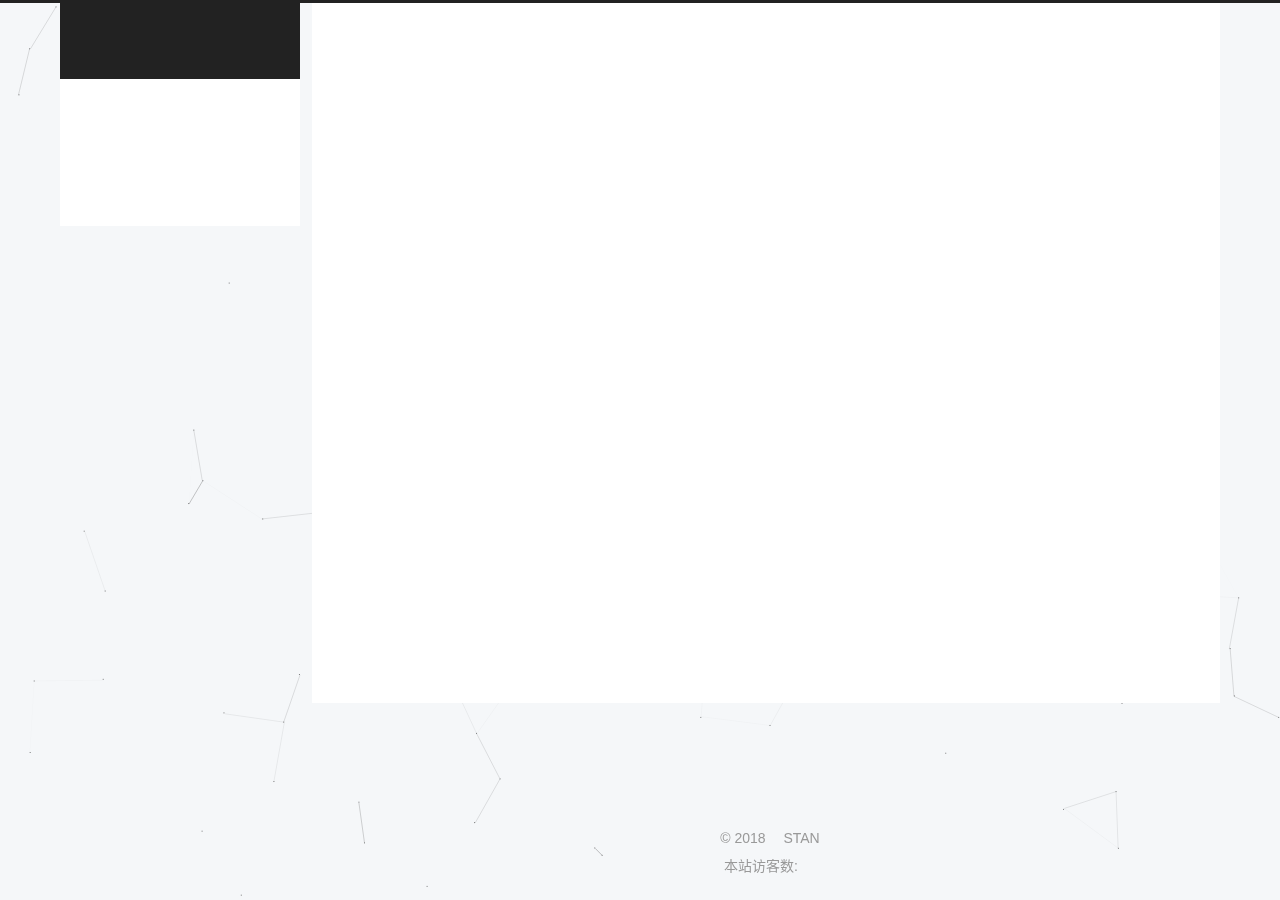
==== about/index.html @ e9d4f68f "Site updated: 2018-10-08 20:13:59" ====
<!DOCTYPE html>












  


<html class="theme-next pisces use-motion" lang="zh-CN">
<head>
  <meta charset="UTF-8"/>
<meta http-equiv="X-UA-Compatible" content="IE=edge" />
<meta name="viewport" content="width=device-width, initial-scale=1, maximum-scale=2"/>
<meta name="theme-color" content="#222">












<meta http-equiv="Cache-Control" content="no-transform" />
<meta http-equiv="Cache-Control" content="no-siteapp" />






















<link href="/lib/font-awesome/css/font-awesome.min.css?v=4.6.2" rel="stylesheet" type="text/css" />

<link href="/css/main.css?v=6.4.2" rel="stylesheet" type="text/css" />


  <link rel="apple-touch-icon" sizes="180x180" href="/images/apple-touch-icon-next.png?v=6.4.2">


  <link rel="icon" type="image/png" sizes="32x32" href="/images/favicon-32x32-next.png?v=6.4.2">


  <link rel="icon" type="image/png" sizes="16x16" href="/images/favicon-16x16-next.png?v=6.4.2">


  <link rel="mask-icon" href="/images/logo.svg?v=6.4.2" color="#222">









<script type="text/javascript" id="hexo.configurations">
  var NexT = window.NexT || {};
  var CONFIG = {
    root: '/',
    scheme: 'Pisces',
    version: '6.4.2',
    sidebar: {"position":"left","display":"post","offset":12,"b2t":false,"scrollpercent":false,"onmobile":false},
    fancybox: false,
    fastclick: false,
    lazyload: false,
    tabs: true,
    motion: {"enable":true,"async":false,"transition":{"post_block":"fadeIn","post_header":"slideDownIn","post_body":"slideDownIn","coll_header":"slideLeftIn","sidebar":"slideUpIn"}},
    algolia: {
      applicationID: '',
      apiKey: '',
      indexName: '',
      hits: {"per_page":10},
      labels: {"input_placeholder":"Search for Posts","hits_empty":"We didn't find any results for the search: ${query}","hits_stats":"${hits} results found in ${time} ms"}
    }
  };
</script>


  




  <meta name="description" content="关于我一只学习前端的小菜鸟，欢迎分享知识。 From stan QQ：9670547Email: 9670547@qq.com">
<meta property="og:type" content="website">
<meta property="og:title" content="about">
<meta property="og:url" content="http://yoursite.com/about/index.html">
<meta property="og:site_name" content="STAN_BLOG">
<meta property="og:description" content="关于我一只学习前端的小菜鸟，欢迎分享知识。 From stan QQ：9670547Email: 9670547@qq.com">
<meta property="og:locale" content="zh-CN">
<meta property="og:updated_time" content="2018-10-08T11:10:34.484Z">
<meta name="twitter:card" content="summary">
<meta name="twitter:title" content="about">
<meta name="twitter:description" content="关于我一只学习前端的小菜鸟，欢迎分享知识。 From stan QQ：9670547Email: 9670547@qq.com">






  <link rel="canonical" href="http://yoursite.com/about/"/>



<script type="text/javascript" id="page.configurations">
  CONFIG.page = {
    sidebar: "",
  };
</script>

  <title>about | STAN_BLOG</title>
  









  <noscript>
  <style type="text/css">
    .use-motion .motion-element,
    .use-motion .brand,
    .use-motion .menu-item,
    .sidebar-inner,
    .use-motion .post-block,
    .use-motion .pagination,
    .use-motion .comments,
    .use-motion .post-header,
    .use-motion .post-body,
    .use-motion .collection-title { opacity: initial; }

    .use-motion .logo,
    .use-motion .site-title,
    .use-motion .site-subtitle {
      opacity: initial;
      top: initial;
    }

    .use-motion {
      .logo-line-before i { left: initial; }
      .logo-line-after i { right: initial; }
    }
  </style>
</noscript>

</head>

<body itemscope itemtype="http://schema.org/WebPage" lang="zh-CN">

  
  
    
  

  <div class="container sidebar-position-left page-post-detail">
    <div class="headband"></div>

    <header id="header" class="header" itemscope itemtype="http://schema.org/WPHeader">
      <div class="header-inner"><div class="site-brand-wrapper">
  <div class="site-meta ">
    

    <div class="custom-logo-site-title">
      <a href="/" class="brand" rel="start">
        <span class="logo-line-before"><i></i></span>
        <span class="site-title">STAN_BLOG</span>
        <span class="logo-line-after"><i></i></span>
      </a>
    </div>
    
  </div>

  <div class="site-nav-toggle">
    <button aria-label="切换导航栏">
      <span class="btn-bar"></span>
      <span class="btn-bar"></span>
      <span class="btn-bar"></span>
    </button>
  </div>
</div>



<nav class="site-nav">
  
    <ul id="menu" class="menu">
      
        
        
        
          
          <li class="menu-item menu-item-home">
    <a href="/" rel="section">
      <i class="menu-item-icon fa fa-fw fa-home"></i> <br />首页</a>
  </li>
        
        
        
          
          <li class="menu-item menu-item-tags">
    <a href="/tags/" rel="section">
      <i class="menu-item-icon fa fa-fw fa-tags"></i> <br />标签</a>
  </li>
        
        
        
          
          <li class="menu-item menu-item-categories">
    <a href="/categories/" rel="section">
      <i class="menu-item-icon fa fa-fw fa-th"></i> <br />分类</a>
  </li>

      
      
    </ul>
  

  

  
</nav>



  



</div>
    </header>

    


    <main id="main" class="main">
      <div class="main-inner">
        <div class="content-wrap">
          
            

    
    
      
      
    
      
      
    
      
      
    
    

  


          
          <div id="content" class="content">
            

  <div id="posts" class="posts-expand">
    
    
    
    <div class="post-block page">
      <header class="post-header">

<h1 class="post-title" itemprop="name headline">about</h1>

<div class="post-meta">
  
  



</div>

</header>

      
      
      
      <div class="post-body">
        
        
          <h2 id="关于我"><a href="#关于我" class="headerlink" title="关于我"></a>关于我</h2><p>一只学习前端的小菜鸟，欢迎分享知识。</p>
<p>From stan</p>
<p>QQ：9670547<br>Email: <a href="mailto:9670547@qq.com" target="_blank" rel="noopener">9670547@qq.com</a></p>

        
      </div>
      
      
      
    </div>
    



    
    
    
  </div>


          </div>
          

  



        </div>
        
          
  
  <div class="sidebar-toggle">
    <div class="sidebar-toggle-line-wrap">
      <span class="sidebar-toggle-line sidebar-toggle-line-first"></span>
      <span class="sidebar-toggle-line sidebar-toggle-line-middle"></span>
      <span class="sidebar-toggle-line sidebar-toggle-line-last"></span>
    </div>
  </div>

  <aside id="sidebar" class="sidebar">
    
    <div class="sidebar-inner">

      

      
        <ul class="sidebar-nav motion-element">
          <li class="sidebar-nav-toc sidebar-nav-active" data-target="post-toc-wrap">
            文章目录
          </li>
          <li class="sidebar-nav-overview" data-target="site-overview-wrap">
            站点概览
          </li>
        </ul>
      

      <section class="site-overview-wrap sidebar-panel">
        <div class="site-overview">
          <div class="site-author motion-element" itemprop="author" itemscope itemtype="http://schema.org/Person">
            
              <img class="site-author-image" itemprop="image"
                src="https://ss2.bdstatic.com/70cFvnSh_Q1YnxGkpoWK1HF6hhy/it/u=2395482982,82463686&fm=27&gp=0.jpg"
                alt="STAN" />
            
              <p class="site-author-name" itemprop="name">STAN</p>
              <p class="site-description motion-element" itemprop="description">一个人是一支队伍</p>
          </div>

          
            <nav class="site-state motion-element">
              
                <div class="site-state-item site-state-posts">
                
                  <a href="/archives">
                
                    <span class="site-state-item-count">1</span>
                    <span class="site-state-item-name">日志</span>
                  </a>
                </div>
              

              
                
                
                <div class="site-state-item site-state-categories">
                  <a href="/categories/index.html">
                    
                    
                      
                    
                    <span class="site-state-item-count">1</span>
                    <span class="site-state-item-name">分类</span>
                  </a>
                </div>
              

              
            </nav>
          

          

          

          
          

          
          

          
            
          
          

        </div>
      </section>

      
      <!--noindex-->
        <section class="post-toc-wrap motion-element sidebar-panel sidebar-panel-active">
          <div class="post-toc">

            
              
            

            
              <div class="post-toc-content"><ol class="nav"><li class="nav-item nav-level-2"><a class="nav-link" href="#关于我"><span class="nav-number">1.</span> <span class="nav-text">关于我</span></a></li></ol></div>
            

          </div>
        </section>
      <!--/noindex-->
      

      

    </div>
  </aside>


        
      </div>
    </main>

    <footer id="footer" class="footer">
      <div class="footer-inner">
        <script async src="https://busuanzi.ibruce.info/busuanzi/2.3/busuanzi.pure.mini.js"></script>
<div class="copyright">&copy; <span itemprop="copyrightYear">2018</span>
  <span class="with-love" id="animate">
    <i class="fa fa-user"></i>
  </span>
  <span class="author" itemprop="copyrightHolder">STAN</span>

  

  
</div>




  <div class="powered-by">
      本站访客数:<span id="busuanzi_value_site_uv"></span>
  </div>



  <span class="post-meta-divider"></span>



  <div class="theme-info"></div>




        








        
      </div>
    </footer>

    
      <div class="back-to-top">
        <i class="fa fa-arrow-up"></i>
        
      </div>
    

    
	
    

    
  </div>

  

<script type="text/javascript">
  if (Object.prototype.toString.call(window.Promise) !== '[object Function]') {
    window.Promise = null;
  }
</script>














  













  
  
    <script type="text/javascript" src="/lib/jquery/index.js?v=2.1.3"></script>
  

  
  
    <script type="text/javascript" src="/lib/velocity/velocity.min.js?v=1.2.1"></script>
  

  
  
    <script type="text/javascript" src="/lib/velocity/velocity.ui.min.js?v=1.2.1"></script>
  

  
  
    <script type="text/javascript" src="/lib/canvas-nest/canvas-nest.min.js"></script>
  


  


  <script type="text/javascript" src="/js/src/utils.js?v=6.4.2"></script>

  <script type="text/javascript" src="/js/src/motion.js?v=6.4.2"></script>



  
  


  <script type="text/javascript" src="/js/src/affix.js?v=6.4.2"></script>

  <script type="text/javascript" src="/js/src/schemes/pisces.js?v=6.4.2"></script>



  
  <script type="text/javascript" src="/js/src/scrollspy.js?v=6.4.2"></script>
<script type="text/javascript" src="/js/src/post-details.js?v=6.4.2"></script>



  


  <script type="text/javascript" src="/js/src/bootstrap.js?v=6.4.2"></script>



  



  










  





  

  

  

  

  
  

  

  

  

  

  

</body>
</html>
---- css/main.css ----
/* normalize.css v3.0.2 | MIT License | git.io/normalize */
html {
  font-family: sans-serif; /* 1 */
  -ms-text-size-adjust: 100%; /* 2 */
  -webkit-text-size-adjust: 100%; /* 2 */
}
body {
  margin: 0;
}
article,
aside,
details,
figcaption,
figure,
footer,
header,
hgroup,
main,
menu,
nav,
section,
summary {
  display: block;
}
audio,
canvas,
progress,
video {
  display: inline-block; /* 1 */
  vertical-align: baseline; /* 2 */
}
audio:not([controls]) {
  display: none;
  height: 0;
}
[hidden],
template {
  display: none;
}
a {
  background-color: transparent;
}
a:active,
a:hover {
  outline: 0;
}
abbr[title] {
  border-bottom: 1px dotted;
}
b,
strong {
  font-weight: bold;
}
dfn {
  font-style: italic;
}
h1 {
  font-size: 2em;
  margin: 0.67em 0;
}
mark {
  background: #ff0;
  color: #000;
}
small {
  font-size: 80%;
}
sub,
sup {
  font-size: 75%;
  line-height: 0;
  position: relative;
  vertical-align: baseline;
}
sup {
  top: -0.5em;
}
sub {
  bottom: -0.25em;
}
img {
  border: 0;
}
svg:not(:root) {
  overflow: hidden;
}
figure {
  margin: 1em 40px;
}
hr {
  -moz-box-sizing: content-box;
  box-sizing: content-box;
  height: 0;
}
pre {
  overflow: auto;
}
code,
kbd,
pre,
samp {
  font-family: monospace, monospace;
  font-size: 1em;
}
button,
input,
optgroup,
select,
textarea {
  color: inherit; /* 1 */
  font: inherit; /* 2 */
  margin: 0; /* 3 */
}
button {
  overflow: visible;
}
button,
select {
  text-transform: none;
}
button,
html input[type="button"],
input[type="reset"],
input[type="submit"] {
  -webkit-appearance: button; /* 2 */
  cursor: pointer; /* 3 */
}
button[disabled],
html input[disabled] {
  cursor: default;
}
button::-moz-focus-inner,
input::-moz-focus-inner {
  border: 0;
  padding: 0;
}
input {
  line-height: normal;
}
input[type="checkbox"],
input[type="radio"] {
  box-sizing: border-box; /* 1 */
  padding: 0; /* 2 */
}
input[type="number"]::-webkit-inner-spin-button,
input[type="number"]::-webkit-outer-spin-button {
  height: auto;
}
input[type="search"] {
  -webkit-appearance: textfield; /* 1 */
  -moz-box-sizing: content-box;
  -webkit-box-sizing: content-box; /* 2 */
  box-sizing: content-box;
}
input[type="search"]::-webkit-search-cancel-button,
input[type="search"]::-webkit-search-decoration {
  -webkit-appearance: none;
}
fieldset {
  border: 1px solid #c0c0c0;
  margin: 0 2px;
  padding: 0.35em 0.625em 0.75em;
}
legend {
  border: 0; /* 1 */
  padding: 0; /* 2 */
}
textarea {
  overflow: auto;
}
optgroup {
  font-weight: bold;
}
table {
  border-collapse: collapse;
  border-spacing: 0;
}
td,
th {
  padding: 0;
}
::selection {
  background: #262a30;
  color: #fff;
}
body {
  position: relative;
  font-family: 'Lato', "PingFang SC", "Microsoft YaHei", sans-serif;
  font-size: 14px;
  line-height: 2;
  color: #555;
  background: #f5f7f9;
}
@media (max-width: 767px) {
  body {
    padding-right: 0 !important;
  }
}
@media (min-width: 768px) and (max-width: 991px) {
  body {
    padding-right: 0 !important;
  }
}
@media (min-width: 1200px) {
  body {
    font-size: 16px;
  }
}
h1,
h2,
h3,
h4,
h5,
h6 {
  margin: 0;
  padding: 0;
  font-weight: bold;
  line-height: 1.5;
  font-family: 'Lato', "PingFang SC", "Microsoft YaHei", sans-serif;
}
h1,
h2,
h3,
h4,
h5,
h6 {
  margin: 20px 0 15px;
}
h1 {
  font-size: 22px;
}
@media (max-width: 767px) {
  h1 {
    font-size: 18px;
  }
}
h2 {
  font-size: 20px;
}
@media (max-width: 767px) {
  h2 {
    font-size: 16px;
  }
}
h3 {
  font-size: 18px;
}
@media (max-width: 767px) {
  h3 {
    font-size: 14px;
  }
}
h4 {
  font-size: 16px;
}
@media (max-width: 767px) {
  h4 {
    font-size: 12px;
  }
}
h5 {
  font-size: 14px;
}
@media (max-width: 767px) {
  h5 {
    font-size: 10px;
  }
}
h6 {
  font-size: 12px;
}
@media (max-width: 767px) {
  h6 {
    font-size: 8px;
  }
}
p {
  margin: 0 0 20px 0;
}
a,
span.exturl {
  overflow-wrap: break-word;
  word-wrap: break-word;
  background-color: transparent;
  color: #555;
  text-decoration: none;
  outline: none;
  border-bottom: 1px solid #999;
  cursor: pointer;
}
a:hover,
span.exturl:hover,
a:active,
span.exturl:active {
  color: #222;
  border-bottom-color: #222;
}
blockquote {
  margin: 0;
  padding: 0;
}
img {
  display: block;
  margin: auto;
  max-width: 100%;
  height: auto;
}
hr {
  margin: 40px 0;
  height: 3px;
  border: none;
  background-color: #ddd;
  background-image: repeating-linear-gradient(-45deg, #fff, #fff 4px, transparent 4px, transparent 8px);
}
blockquote {
  padding: 0 15px;
  color: #666;
  border-left: 4px solid #ddd;
}
blockquote cite::before {
  content: "-";
  padding: 0 5px;
}
dt {
  font-weight: 700;
}
dd {
  margin: 0;
  padding: 0;
}
kbd {
  border: 1px solid #ccc;
  border-radius: 0.2em;
  box-shadow: 0.1em 0.1em 0.2em rgba(0,0,0,0.1);
  background-color: #f9f9f9;
  font-family: inherit;
  background-image: -webkit-linear-gradient(top, #eee, #fff, #eee);
  padding: 0.1em 0.3em;
  white-space: nowrap;
}
.text-left {
  text-align: left;
}
.text-center {
  text-align: center;
}
.text-right {
  text-align: right;
}
.text-justify {
  text-align: justify;
}
.text-nowrap {
  white-space: nowrap;
}
.text-lowercase {
  text-transform: lowercase;
}
.text-uppercase {
  text-transform: uppercase;
}
.text-capitalize {
  text-transform: capitalize;
}
.center-block {
  display: block;
  margin-left: auto;
  margin-right: auto;
}
.clearfix:before,
.clearfix:after {
  content: " ";
  display: table;
}
.clearfix:after {
  clear: both;
}
.pullquote {
  width: 45%;
}
.pullquote.left {
  float: left;
  margin-left: 5px;
  margin-right: 10px;
}
.pullquote.right {
  float: right;
  margin-left: 10px;
  margin-right: 5px;
}
.affix.affix.affix {
  position: fixed;
}
.translation {
  margin-top: -20px;
  font-size: 14px;
  color: #999;
}
.scrollbar-measure {
  width: 100px;
  height: 100px;
  overflow: scroll;
  position: absolute;
  top: -9999px;
}
.use-motion .motion-element {
  opacity: 0;
}
table {
  margin: 20px 0;
  width: 100%;
  border-collapse: collapse;
  border-spacing: 0;
  border: 1px solid #ddd;
  font-size: 14px;
  word-break: break-all;
}
table>tbody>tr:nth-of-type(odd) {
  background-color: #f9f9f9;
}
table>tbody>tr:hover {
  background-color: #f5f5f5;
}
caption,
th,
td {
  padding: 8px;
  text-align: left;
  vertical-align: middle;
  font-weight: normal;
}
th,
td {
  border-bottom: 3px solid #ddd;
  border-right: 1px solid #eee;
}
th {
  padding-bottom: 10px;
  font-weight: 700;
}
td {
  border-bottom-width: 1px;
}
html,
body {
  height: 100%;
}
.container {
  position: relative;
  min-height: 100%;
}
.header-inner {
  margin: 0 auto;
  padding: 100px 0 70px;
  width: calc(100% - 20px);
}
@media (min-width: 1200px) {
  .container .header-inner {
    width: 1160px;
  }
}
@media (min-width: 1600px) {
  .container .header-inner {
    width: 73%;
  }
}
.main {
  padding-bottom: 150px;
}
.main-inner {
  margin: 0 auto;
  width: calc(100% - 20px);
}
@media (min-width: 1200px) {
  .container .main-inner {
    width: 1160px;
  }
}
@media (min-width: 1600px) {
  .container .main-inner {
    width: 73%;
  }
}
.footer {
  position: absolute;
  left: 0;
  bottom: 0;
  width: 100%;
  min-height: 50px;
}
.footer-inner {
  box-sizing: border-box;
  margin: 20px auto;
  width: calc(100% - 20px);
}
@media (min-width: 1200px) {
  .container .footer-inner {
    width: 1160px;
  }
}
@media (min-width: 1600px) {
  .container .footer-inner {
    width: 73%;
  }
}
pre,
.highlight {
  overflow: auto;
  margin: 20px 0;
  padding: 0;
  font-size: 14px;
  color: #4d4d4c;
  background: #f7f7f7;
  line-height: 1.6;
}
pre,
code {
  font-family: consolas, Menlo, "PingFang SC", "Microsoft YaHei", monospace;
}
code {
  overflow-wrap: break-word;
  word-wrap: break-word;
  padding: 2px 4px;
  color: #555;
  background: #eee;
  border-radius: 3px;
  font-size: 14px;
}
pre {
  padding: 10px;
}
pre code {
  padding: 0;
  color: #4d4d4c;
  background: none;
  text-shadow: none;
}
.highlight {
  border-radius: 1px;
}
.highlight pre {
  border: none;
  margin: 0;
  padding: 10px 0;
}
.highlight table {
  margin: 0;
  width: auto;
  border: none;
}
.highlight td {
  border: none;
  padding: 0;
}
.highlight figcaption {
  font-size: 1em;
  color: #4d4d4c;
  line-height: 1em;
  margin-bottom: 1em;
  margin: 0em;
  padding: 0.5em;
  background: #eee;
  border-bottom: 1px solid #e9e9e9;
}
.highlight figcaption:before,
.highlight figcaption:after {
  content: " ";
  display: table;
}
.highlight figcaption:after {
  clear: both;
}
.highlight figcaption a {
  float: right;
  color: #4d4d4c;
}
.highlight figcaption a:hover {
  border-bottom-color: #4d4d4c;
}
.highlight .gutter pre {
  padding-left: 10px;
  padding-right: 10px;
  color: #869194;
  text-align: right;
  background-color: #eff2f3;
}
.highlight .code pre {
  width: 100%;
  padding-left: 10px;
  padding-right: 10px;
  background-color: #f7f7f7;
}
.highlight .line {
  height: 20px;
}
.gutter {
  -webkit-user-select: none;
  -moz-user-select: none;
  -ms-user-select: none;
  user-select: none;
}
.gist table {
  width: auto;
}
.gist table td {
  border: none;
}
pre .deletion {
  background: #fdd;
}
pre .addition {
  background: #dfd;
}
pre .meta {
  color: #8959a8;
}
pre .comment {
  color: #8e908c;
}
pre .variable,
pre .attribute,
pre .tag,
pre .regexp,
pre .ruby .constant,
pre .xml .tag .title,
pre .xml .pi,
pre .xml .doctype,
pre .html .doctype,
pre .css .id,
pre .css .class,
pre .css .pseudo {
  color: #c82829;
}
pre .number,
pre .preprocessor,
pre .built_in,
pre .literal,
pre .params,
pre .constant,
pre .command {
  color: #f5871f;
}
pre .ruby .class .title,
pre .css .rules .attribute,
pre .string,
pre .value,
pre .inheritance,
pre .header,
pre .ruby .symbol,
pre .xml .cdata,
pre .special,
pre .number,
pre .formula {
  color: #718c00;
}
pre .title,
pre .css .hexcolor {
  color: #3e999f;
}
pre .function,
pre .python .decorator,
pre .python .title,
pre .ruby .function .title,
pre .ruby .title .keyword,
pre .perl .sub,
pre .javascript .title,
pre .coffeescript .title {
  color: #4271ae;
}
pre .keyword,
pre .javascript .function {
  color: #8959a8;
}
.posts-expand .post-body img.full-image {
  border: none;
}
.blockquote-center,
.page-home .post-type-quote blockquote,
.page-post-detail .post-type-quote blockquote {
  position: relative;
  margin: 40px 0;
  padding: 0;
  border-left: none;
  text-align: center;
}
.blockquote-center::before,
.page-home .post-type-quote blockquote::before,
.page-post-detail .post-type-quote blockquote::before,
.blockquote-center::after,
.page-home .post-type-quote blockquote::after,
.page-post-detail .post-type-quote blockquote::after {
  position: absolute;
  content: ' ';
  display: block;
  width: 100%;
  height: 24px;
  opacity: 0.2;
  background-repeat: no-repeat;
  background-position: 0 -6px;
  background-size: 22px 22px;
}
.blockquote-center::before,
.page-home .post-type-quote blockquote::before,
.page-post-detail .post-type-quote blockquote::before {
  top: -20px;
  background-image: url("../images/quote-l.svg");
  border-top: 1px solid #ccc;
}
.blockquote-center::after,
.page-home .post-type-quote blockquote::after,
.page-post-detail .post-type-quote blockquote::after {
  bottom: -20px;
  background-image: url("../images/quote-r.svg");
  border-bottom: 1px solid #ccc;
  background-position: 100% 8px;
}
.blockquote-center p,
.page-home .post-type-quote blockquote p,
.page-post-detail .post-type-quote blockquote p,
.blockquote-center div,
.page-home .post-type-quote blockquote div,
.page-post-detail .post-type-quote blockquote div {
  text-align: center;
}
.post .post-body .group-picture img {
  box-sizing: border-box;
  padding: 0 3px;
  border: none;
}
.post .group-picture-row {
  overflow: hidden;
  margin-top: 6px;
}
.post .group-picture-row:first-child {
  margin-top: 0;
}
.post .group-picture-column {
  float: left;
}
.page-post-detail .post-body .group-picture-column {
  float: none;
  margin-top: 10px;
  width: auto !important;
}
.page-post-detail .post-body .group-picture-column img {
  margin: 0 auto;
}
.page-archive .group-picture-container {
  overflow: hidden;
}
.page-archive .group-picture-row {
  float: left;
}
.page-archive .group-picture-row:first-child {
  margin-top: 6px;
}
.page-archive .group-picture-column {
  max-width: 150px;
  max-height: 150px;
}
.post-body .note {
  position: relative;
  padding: 15px;
  margin-bottom: 20px;
  border: 1px solid #eee;
  border-left-width: 5px;
  border-radius: 3px;
}
.post-body .note h2,
.post-body .note h3,
.post-body .note h4,
.post-body .note h5,
.post-body .note h6 {
  margin-top: 0;
  margin-bottom: 0;
  border-bottom: initial;
  padding-top: 0 !important;
}
.post-body .note p:first-child,
.post-body .note ul:first-child,
.post-body .note ol:first-child,
.post-body .note table:first-child,
.post-body .note pre:first-child,
.post-body .note blockquote:first-child {
  margin-top: 0;
}
.post-body .note p:last-child,
.post-body .note ul:last-child,
.post-body .note ol:last-child,
.post-body .note table:last-child,
.post-body .note pre:last-child,
.post-body .note blockquote:last-child {
  margin-bottom: 0;
}
.post-body .note.default {
  border-left-color: #777;
}
.post-body .note.default h2,
.post-body .note.default h3,
.post-body .note.default h4,
.post-body .note.default h5,
.post-body .note.default h6 {
  color: #777;
}
.post-body .note.primary {
  border-left-color: #6f42c1;
}
.post-body .note.primary h2,
.post-body .note.primary h3,
.post-body .note.primary h4,
.post-body .note.primary h5,
.post-body .note.primary h6 {
  color: #6f42c1;
}
.post-body .note.info {
  border-left-color: #428bca;
}
.post-body .note.info h2,
.post-body .note.info h3,
.post-body .note.info h4,
.post-body .note.info h5,
.post-body .note.info h6 {
  color: #428bca;
}
.post-body .note.success {
  border-left-color: #5cb85c;
}
.post-body .note.success h2,
.post-body .note.success h3,
.post-body .note.success h4,
.post-body .note.success h5,
.post-body .note.success h6 {
  color: #5cb85c;
}
.post-body .note.warning {
  border-left-color: #f0ad4e;
}
.post-body .note.warning h2,
.post-body .note.warning h3,
.post-body .note.warning h4,
.post-body .note.warning h5,
.post-body .note.warning h6 {
  color: #f0ad4e;
}
.post-body .note.danger {
  border-left-color: #d9534f;
}
.post-body .note.danger h2,
.post-body .note.danger h3,
.post-body .note.danger h4,
.post-body .note.danger h5,
.post-body .note.danger h6 {
  color: #d9534f;
}
.post-body .label {
  display: inline;
  padding: 0 2px;
  white-space: nowrap;
}
.post-body .label.default {
  background-color: #f0f0f0;
}
.post-body .label.primary {
  background-color: #efe6f7;
}
.post-body .label.info {
  background-color: #e5f2f8;
}
.post-body .label.success {
  background-color: #e7f4e9;
}
.post-body .label.warning {
  background-color: #fcf6e1;
}
.post-body .label.danger {
  background-color: #fae8eb;
}
.post-body .tabs {
  position: relative;
  display: block;
  margin-bottom: 20px;
  padding-top: 10px;
}
.post-body .tabs ul.nav-tabs {
  margin: 0;
  padding: 0;
  display: flex;
  margin-bottom: -1px;
}
@media (max-width: 413px) {
  .post-body .tabs ul.nav-tabs {
    display: block;
    margin-bottom: 5px;
  }
}
.post-body .tabs ul.nav-tabs li.tab {
  list-style-type: none !important;
  margin: 0 0.25em 0 0;
  border-top: 3px solid transparent;
  border-left: 1px solid transparent;
  border-right: 1px solid transparent;
}
@media (max-width: 413px) {
  .post-body .tabs ul.nav-tabs li.tab {
    margin: initial;
    border-top: 1px solid transparent;
    border-left: 3px solid transparent;
    border-right: 1px solid transparent;
    border-bottom: 1px solid transparent;
  }
}
.post-body .tabs ul.nav-tabs li.tab a {
  outline: 0;
  border-bottom: initial;
  display: block;
  line-height: 1.8em;
  padding: 0.25em 0.75em;
  transition-duration: 0.2s;
  transition-timing-function: ease-out;
  transition-delay: 0s;
}
.post-body .tabs ul.nav-tabs li.tab a i {
  width: 1.285714285714286em;
}
.post-body .tabs ul.nav-tabs li.tab.active {
  border-top: 3px solid #fc6423;
  border-left: 1px solid #ddd;
  border-right: 1px solid #ddd;
  background-color: #fff;
}
@media (max-width: 413px) {
  .post-body .tabs ul.nav-tabs li.tab.active {
    border-top: 1px solid #ddd;
    border-left: 3px solid #fc6423;
    border-right: 1px solid #ddd;
    border-bottom: 1px solid #ddd;
  }
}
.post-body .tabs ul.nav-tabs li.tab.active a {
  cursor: default;
  color: #555;
}
.post-body .tabs .tab-content {
  background-color: #fff;
}
.post-body .tabs .tab-content .tab-pane {
  border: 1px solid #ddd;
  padding: 20px 20px 0 20px;
}
.post-body .tabs .tab-content .tab-pane:not(.active) {
  display: none !important;
}
.post-body .tabs .tab-content .tab-pane.active {
  display: block !important;
}
.btn {
  display: inline-block;
  padding: 0 20px;
  font-size: 14px;
  color: #555;
  background: #fff;
  border: 2px solid #555;
  text-decoration: none;
  border-radius: 2px;
  transition-property: background-color;
  transition-duration: 0.2s;
  transition-timing-function: ease-in-out;
  transition-delay: 0s;
  line-height: 2;
}
.btn:hover {
  border-color: #222;
  color: #fff;
  background: #222;
}
.btn +.btn {
  margin: 0 0 8px 8px;
}
.btn .fa-fw {
  width: 1.285714285714286em;
  text-align: left;
}
.btn-bar {
  display: block;
  width: 22px;
  height: 2px;
  background: #555;
  border-radius: 1px;
}
.btn-bar+.btn-bar {
  margin-top: 4px;
}
.pagination {
  margin: 120px 0 40px;
  text-align: center;
  border-top: 1px solid #eee;
}
.page-number-basic,
.pagination .prev,
.pagination .next,
.pagination .page-number,
.pagination .space {
  display: inline-block;
  position: relative;
  top: -1px;
  margin: 0 10px;
  padding: 0 11px;
}
@media (max-width: 767px) {
  .page-number-basic,
  .pagination .prev,
  .pagination .next,
  .pagination .page-number,
  .pagination .space {
    margin: 0 5px;
  }
}
.pagination .prev,
.pagination .next,
.pagination .page-number {
  border-bottom: 0;
  border-top: 1px solid #eee;
  transition-property: border-color;
  transition-duration: 0.2s;
  transition-timing-function: ease-in-out;
  transition-delay: 0s;
}
.pagination .prev:hover,
.pagination .next:hover,
.pagination .page-number:hover {
  border-top-color: #222;
}
.pagination .space {
  padding: 0;
  margin: 0;
}
.pagination .prev {
  margin-left: 0;
}
.pagination .next {
  margin-right: 0;
}
.pagination .page-number.current {
  color: #fff;
  background: #ccc;
  border-top-color: #ccc;
}
@media (max-width: 767px) {
  .pagination {
    border-top: none;
  }
  .pagination .prev,
  .pagination .next,
  .pagination .page-number {
    margin-bottom: 10px;
    border-top: 0;
    border-bottom: 1px solid #eee;
    padding: 0 10px;
  }
  .pagination .prev:hover,
  .pagination .next:hover,
  .pagination .page-number:hover {
    border-bottom-color: #222;
  }
}
.comments {
  margin: 60px 20px 0;
}
.tag-cloud {
  text-align: center;
}
.tag-cloud a {
  display: inline-block;
  margin: 10px;
}
.back-to-top {
  box-sizing: border-box;
  position: fixed;
  bottom: -100px;
  right: 30px;
  z-index: 1050;
  padding: 0 6px;
  width: 24px;
  background: #222;
  font-size: 12px;
  opacity: 0.6;
  color: #fff;
  cursor: pointer;
  text-align: center;
  -webkit-transform: translateZ(0);
  transition-property: bottom;
  transition-duration: 0.2s;
  transition-timing-function: ease-in-out;
  transition-delay: 0s;
}
@media (min-width: 768px) and (max-width: 991px) {
  .back-to-top {
    display: none !important;
  }
}
@media (max-width: 767px) {
  .back-to-top {
    display: none !important;
  }
}
.back-to-top.back-to-top-on {
  bottom: 30px;
}
.header {
  background: transparent;
}
.header-inner {
  position: relative;
}
.headband {
  height: 3px;
  background: #222;
}
.site-meta {
  margin: 0;
  text-align: center;
}
@media (max-width: 767px) {
  .site-meta {
    text-align: center;
  }
}
.brand {
  position: relative;
  display: inline-block;
  padding: 0 40px;
  color: #fff;
  background: #222;
  border-bottom: none;
}
.brand:hover {
  color: #fff;
}
.logo {
  display: inline-block;
  margin-right: 5px;
  line-height: 36px;
  vertical-align: top;
}
.site-title {
  display: inline-block;
  vertical-align: top;
  line-height: 36px;
  font-size: 20px;
  font-weight: normal;
  font-family: 'Lato', "PingFang SC", "Microsoft YaHei", sans-serif;
}
.site-subtitle {
  margin-top: 10px;
  font-size: 13px;
  color: #ddd;
}
.use-motion .brand {
  opacity: 0;
}
.use-motion .logo,
.use-motion .site-title,
.use-motion .site-subtitle {
  opacity: 0;
  position: relative;
  top: -10px;
}
.site-nav-toggle {
  display: none;
  position: absolute;
  top: 10px;
  left: 10px;
}
@media (max-width: 767px) {
  .site-nav-toggle {
    display: block;
  }
}
.site-nav-toggle button {
  margin-top: 2px;
  padding: 9px 10px;
  background: transparent;
  border: none;
}
@media (max-width: 767px) {
  .site-nav {
    display: none;
    margin: 0 -10px;
    padding: 0 10px;
    clear: both;
    border-top: 1px solid #ddd;
  }
}
@media (min-width: 768px) and (max-width: 991px) {
  .site-nav {
    display: block !important;
  }
}
@media (min-width: 992px) {
  .site-nav {
    display: block !important;
  }
}
.menu {
  margin-top: 20px;
  padding-left: 0;
  text-align: center;
}
.menu .menu-item {
  display: inline-block;
  margin: 0 10px;
  list-style: none;
}
@media screen and (max-width: 767px) {
  .menu .menu-item {
    margin-top: 10px;
  }
}
.menu .menu-item a {
  display: block;
  font-size: 13px;
  line-height: inherit;
  border-bottom: 1px solid transparent;
  transition-property: border-color;
  transition-duration: 0.2s;
  transition-timing-function: ease-in-out;
  transition-delay: 0s;
}
.menu .menu-item a:hover,
.menu-item-active a {
  border-bottom-color: #222;
}
.menu .menu-item .fa {
  margin-right: 5px;
}
.use-motion .menu-item {
  opacity: 0;
}
.post-body {
  overflow-wrap: break-word;
  word-wrap: break-word;
  font-family: 'Lato', "PingFang SC", "Microsoft YaHei", sans-serif;
}
.post-body span.exturl .fa {
  font-size: 14px;
  margin-left: 4px;
}
.post-body .fancybox img {
  display: block !important;
  margin: 0 auto;
  cursor: pointer;
  cursor: zoom-in;
  cursor: -webkit-zoom-in;
}
.post-body .image-caption,
.post-body .figure .caption {
  margin: -20px auto 15px;
  text-align: center;
  font-size: 14px;
  color: #999;
  font-weight: bold;
  line-height: 1;
}
.post-sticky-flag {
  display: inline-block;
  font-size: 16px;
  -ms-transform: rotate(30deg);
  -webkit-transform: rotate(30deg);
  -moz-transform: rotate(30deg);
  -ms-transform: rotate(30deg);
  -o-transform: rotate(30deg);
  transform: rotate(30deg);
}
.use-motion .post-block,
.use-motion .pagination,
.use-motion .comments {
  opacity: 0;
}
.use-motion .post-header {
  opacity: 0;
}
.use-motion .post-body {
  opacity: 0;
}
.use-motion .collection-title {
  opacity: 0;
}
.post-body p a {
  color: #0593d3;
  border-bottom: none;
  border-bottom: 1px solid #0593d3;
}
.post-body p a:hover {
  color: #fc6423;
  border-bottom: none;
  border-bottom: 1px solid #fc6423;
}
.posts-expand {
  padding-top: 40px;
}
@media (max-width: 767px) {
  .posts-expand {
    margin: 0 20px;
  }
  .post-body pre .gutter pre {
    padding-right: 10px;
  }
  .post-body .highlight {
    margin-left: 0px;
    margin-right: 0px;
    padding: 0;
  }
  .post-body .highlight .gutter pre {
    padding-right: 10px;
  }
}
@media (min-width: 992px) {
  .posts-expand .post-body {
    text-align: justify;
  }
}
.posts-expand .post-body h2,
.posts-expand .post-body h3,
.posts-expand .post-body h4,
.posts-expand .post-body h5,
.posts-expand .post-body h6 {
  padding-top: 10px;
}
.posts-expand .post-body h2 .header-anchor,
.posts-expand .post-body h3 .header-anchor,
.posts-expand .post-body h4 .header-anchor,
.posts-expand .post-body h5 .header-anchor,
.posts-expand .post-body h6 .header-anchor {
  float: right;
  margin-left: 10px;
  color: #ccc;
  border-bottom-style: none;
  visibility: hidden;
}
.posts-expand .post-body h2 .header-anchor:hover,
.posts-expand .post-body h3 .header-anchor:hover,
.posts-expand .post-body h4 .header-anchor:hover,
.posts-expand .post-body h5 .header-anchor:hover,
.posts-expand .post-body h6 .header-anchor:hover {
  color: inherit;
}
.posts-expand .post-body h2:hover .header-anchor,
.posts-expand .post-body h3:hover .header-anchor,
.posts-expand .post-body h4:hover .header-anchor,
.posts-expand .post-body h5:hover .header-anchor,
.posts-expand .post-body h6:hover .header-anchor {
  visibility: visible;
}
.posts-expand .post-body ul li {
  list-style: circle;
}
.posts-expand .post-body img {
  box-sizing: border-box;
  margin: auto;
  padding: 3px;
  border: 1px solid #ddd;
}
.posts-expand .post-body .fancybox img {
  margin: 0 auto 25px;
}
.posts-expand .post-body img {
  margin: 0 auto 25px;
}
@media (max-width: 767px) {
  .posts-collapse {
    margin: 0 20px;
  }
  .posts-collapse .post-title,
  .posts-collapse .post-meta {
    display: block;
    width: auto;
    text-align: left;
  }
}
.posts-collapse {
  position: relative;
  z-index: 1010;
  margin-left: 55px;
}
.posts-collapse::after {
  content: " ";
  position: absolute;
  top: 20px;
  left: 0;
  margin-left: -2px;
  width: 4px;
  height: 100%;
  background: #f5f5f5;
  z-index: -1;
}
@media (max-width: 767px) {
  .posts-collapse {
    margin: 0 20px;
  }
}
.posts-collapse .collection-title {
  position: relative;
  margin: 60px 0;
}
.posts-collapse .collection-title h1,
.posts-collapse .collection-title h2 {
  margin-left: 20px;
}
.posts-collapse .collection-title small {
  color: #bbb;
  margin-left: 5px;
}
.posts-collapse .collection-title::before {
  content: " ";
  position: absolute;
  left: 0;
  top: 50%;
  margin-left: -4px;
  margin-top: -4px;
  width: 8px;
  height: 8px;
  background: #bbb;
  border-radius: 50%;
}
.posts-collapse .post {
  margin: 30px 0;
}
.posts-collapse .post-header {
  position: relative;
  transition-duration: 0.2s;
  transition-timing-function: ease-in-out;
  transition-delay: 0s;
  transition-property: border;
  border-bottom: 1px dashed #ccc;
}
.posts-collapse .post-header::before {
  content: " ";
  position: absolute;
  left: 0;
  top: 12px;
  width: 6px;
  height: 6px;
  margin-left: -4px;
  background: #bbb;
  border-radius: 50%;
  border: 1px solid #fff;
  transition-duration: 0.2s;
  transition-timing-function: ease-in-out;
  transition-delay: 0s;
  transition-property: background;
}
.posts-collapse .post-header:hover {
  border-bottom-color: #666;
}
.posts-collapse .post-header:hover::before {
  background: #222;
}
.posts-collapse .post-meta {
  position: absolute;
  font-size: 12px;
  left: 20px;
  top: 5px;
}
.posts-collapse .post-comments-count {
  display: none;
}
.posts-collapse .post-title {
  margin-left: 60px;
  font-size: 16px;
  font-weight: normal;
  line-height: inherit;
}
.posts-collapse .post-title::after {
  margin-left: 3px;
  opacity: 0.6;
}
.posts-collapse .post-title a {
  color: #666;
  border-bottom: none;
}
.page-home .post-type-quote .post-header,
.page-post-detail .post-type-quote .post-header,
.page-home .post-type-quote .post-tags,
.page-post-detail .post-type-quote .post-tags {
  display: none;
}
.posts-expand .post-title {
  overflow-wrap: break-word;
  word-wrap: break-word;
  text-align: center;
  font-weight: 400;
}
.posts-expand .post-title-link {
  display: inline-block;
  position: relative;
  color: #555;
  border-bottom: none;
  line-height: 1.2;
  vertical-align: top;
}
.posts-expand .post-title-link::before {
  content: "";
  position: absolute;
  width: 100%;
  height: 2px;
  bottom: 0;
  left: 0;
  background-color: #000;
  visibility: hidden;
  -webkit-transform: scaleX(0);
  -moz-transform: scaleX(0);
  -ms-transform: scaleX(0);
  -o-transform: scaleX(0);
  transform: scaleX(0);
  transition-duration: 0.2s;
  transition-timing-function: ease-in-out;
  transition-delay: 0s;
}
.posts-expand .post-title-link:hover::before {
  visibility: visible;
  -webkit-transform: scaleX(1);
  -moz-transform: scaleX(1);
  -ms-transform: scaleX(1);
  -o-transform: scaleX(1);
  transform: scaleX(1);
}
.posts-expand .post-title-link .fa {
  font-size: 16px;
}
.posts-expand .post-meta {
  margin: 3px 0 60px 0;
  color: #999;
  font-family: 'Lato', "PingFang SC", "Microsoft YaHei", sans-serif;
  font-size: 12px;
  text-align: center;
}
.posts-expand .post-meta .post-category-list {
  display: inline-block;
  margin: 0;
  padding: 3px;
}
.posts-expand .post-meta .post-category-list-link {
  color: #999;
}
.posts-expand .post-meta .post-description {
  font-size: 14px;
  margin-top: 2px;
}
.posts-expand .post-meta time {
  border-bottom: 1px dashed #999;
  cursor: help;
}
.post-meta-divider {
  margin: 0 0.5em;
}
.post-meta-item-icon {
  margin-right: 3px;
}
@media (min-width: 768px) and (max-width: 991px) {
  .post-meta-item-icon {
    display: inline-block;
  }
}
@media (max-width: 767px) {
  .post-meta-item-icon {
    display: inline-block;
  }
}
@media (min-width: 768px) and (max-width: 991px) {
  .post-meta-item-text {
    display: none;
  }
}
@media (max-width: 767px) {
  .post-meta-item-text {
    display: none;
  }
}
.post-button {
  margin-top: 40px;
}
.posts-expand .post-tags {
  margin-top: 40px;
  text-align: center;
}
.posts-expand .post-tags a {
  display: inline-block;
  margin-right: 10px;
  font-size: 13px;
}
.post-nav {
  display: table;
  margin-top: 15px;
  width: 100%;
  border-top: 1px solid #eee;
}
.post-nav-divider {
  display: table-cell;
  width: 10%;
}
.post-nav-item {
  display: table-cell;
  padding: 10px 0 0 0;
  width: 45%;
  vertical-align: top;
}
.post-nav-item a {
  position: relative;
  display: block;
  line-height: 25px;
  font-size: 14px;
  color: #555;
  border-bottom: none;
}
.post-nav-item a:hover {
  color: #222;
  border-bottom: none;
}
.post-nav-item a:active {
  top: 2px;
}
.post-nav-item .fa {
  position: absolute;
  top: 8px;
  left: 0;
  font-size: 12px;
}
.post-nav-next a {
  padding-left: 15px;
}
.post-nav-prev {
  text-align: right;
}
.post-nav-prev a {
  padding-right: 15px;
}
.post-nav-prev .fa {
  right: 0;
  left: auto;
}
.posts-expand .post-eof {
  display: block;
  margin: 80px auto 60px;
  width: 8%;
  height: 1px;
  background: #ccc;
  text-align: center;
}
.post:last-child .post-eof.post-eof.post-eof {
  display: none;
}
.post-gallery {
  display: table;
  table-layout: fixed;
  width: 100%;
  border-collapse: separate;
}
.post-gallery-row {
  display: table-row;
}
.post-gallery .post-gallery-img {
  display: table-cell;
  text-align: center;
  vertical-align: middle;
  border: none;
}
.post-gallery .post-gallery-img img {
  max-width: 100%;
  max-height: 100%;
  border: none;
}
.fancybox-close,
.fancybox-close:hover {
  border: none;
}
.rtl.post-body p,
.rtl.post-body a,
.rtl.post-body h1,
.rtl.post-body h2,
.rtl.post-body h3,
.rtl.post-body h4,
.rtl.post-body h5,
.rtl.post-body h6,
.rtl.post-body li,
.rtl.post-body ul,
.rtl.post-body ol {
  direction: rtl;
  font-family: UKIJ Ekran;
}
.rtl.post-title {
  font-family: UKIJ Ekran;
}
.my_post_copyright {
  width: 85%;
  max-width: 45em;
  margin: 2.8em auto 0;
  padding: 0.5em 1em;
  border: 1px solid #d3d3d3;
  font-size: 0.93rem;
  line-height: 1.6em;
  word-break: break-all;
  background: rgba(255,255,255,0.4);
}
.my_post_copyright p {
  margin: 0;
}
.my_post_copyright span {
  display: inline-block;
  width: 5.2em;
  color: #b5b5b5;
  font-weight: bold;
}
.my_post_copyright .raw {
  margin-left: 1em;
  width: 5em;
}
.my_post_copyright a {
  color: #808080;
  border-bottom: 0;
}
.my_post_copyright a:hover {
  color: #a3d2a3;
  text-decoration: underline;
}
.my_post_copyright:hover .fa-clipboard {
  color: #000;
}
.my_post_copyright .post-url:hover {
  font-weight: normal;
}
.my_post_copyright .copy-path {
  margin-left: 1em;
  width: 1em;
}
@media (max-width: 767px) {
  .my_post_copyright .copy-path {
    display: none;
  }
}
.my_post_copyright .copy-path:hover {
  color: #808080;
  cursor: pointer;
}
.sidebar {
  position: fixed;
  right: 0;
  top: 0;
  bottom: 0;
  width: 0;
  z-index: 1040;
  box-shadow: inset 0 2px 6px #000;
  background: #222;
  -webkit-transform: translateZ(0);
}
.sidebar a,
.sidebar .exturl {
  color: #999;
  border-bottom-color: #555;
}
.sidebar a:hover,
.sidebar .exturl:hover {
  color: #eee;
}
@media (min-width: 768px) and (max-width: 991px) {
  .sidebar {
    display: none !important;
  }
}
@media (max-width: 767px) {
  .sidebar {
    display: none !important;
  }
}
.sidebar-inner {
  position: relative;
  padding: 20px 10px;
  color: #999;
  text-align: center;
}
.site-overview-wrap {
  overflow: hidden;
}
.site-overview {
  overflow-y: auto;
  overflow-x: hidden;
}
.sidebar-toggle {
  position: fixed;
  right: 30px;
  bottom: 45px;
  width: 14px;
  height: 14px;
  padding: 5px;
  background: #222;
  line-height: 0;
  z-index: 1050;
  cursor: pointer;
  -webkit-transform: translateZ(0);
}
@media (min-width: 768px) and (max-width: 991px) {
  .sidebar-toggle {
    display: none !important;
  }
}
@media (max-width: 767px) {
  .sidebar-toggle {
    display: none !important;
  }
}
.sidebar-toggle-line {
  position: relative;
  display: inline-block;
  vertical-align: top;
  height: 2px;
  width: 100%;
  background: #fff;
  margin-top: 3px;
}
.sidebar-toggle-line:first-child {
  margin-top: 0;
}
.site-author-image {
  display: block;
  margin: 0 auto;
  padding: 2px;
  max-width: 120px;
  height: auto;
  border: 1px solid #eee;
  opacity: 1;
}
.site-author-image {
  border-radius: 100%;
}
.site-author-image {
  -webkit-transition: -webkit-transform 1s ease-out;
  -moz-transition: -moz-transform 1s ease-out;
  -ms-transition: -ms-transform 1s ease-out;
  transition: transform 1s ease-out;
}
.site-author-image:hover {
  -webkit-transform: rotateZ(360deg);
  -moz-transform: rotateZ(360deg);
  -ms-transform: rotate(360deg);
  -webkit-transform: rotateZ(360deg);
  -moz-transform: rotateZ(360deg);
  -ms-transform: rotateZ(360deg);
  -o-transform: rotateZ(360deg);
  transform: rotateZ(360deg);
}
.site-author-name {
  margin: 0;
  text-align: center;
  color: #222;
  font-weight: 600;
}
.site-description {
  margin-top: 0;
  text-align: center;
  font-size: 13px;
  color: #999;
}
.site-state {
  overflow: hidden;
  line-height: 1.4;
  white-space: nowrap;
  text-align: center;
}
.site-state-item {
  display: inline-block;
  padding: 0 15px;
  border-left: 1px solid #eee;
}
.site-state-item:first-child {
  border-left: none;
}
.site-state-item a {
  border-bottom: none;
}
.site-state-item-count {
  display: block;
  text-align: center;
  color: inherit;
  font-weight: 600;
  font-size: 16px;
}
.site-state-item-name {
  font-size: 13px;
  color: #999;
}
.feed-link {
  margin-top: 20px;
}
.feed-link a {
  display: inline-block;
  padding: 0 15px;
  color: #fc6423;
  border: 1px solid #fc6423;
  border-radius: 4px;
}
.feed-link a i {
  color: #fc6423;
  font-size: 14px;
}
.feed-link a:hover {
  color: #fff;
  background: #fc6423;
}
.feed-link a:hover i {
  color: #fff;
}
.links-of-author {
  margin-top: 20px;
}
.links-of-author a,
.links-of-author .exturl {
  display: inline-block;
  vertical-align: middle;
  margin-right: 10px;
  margin-bottom: 10px;
  border-bottom-color: #555;
  font-size: 13px;
}
.links-of-author a:before,
.links-of-author .exturl:before {
  display: inline-block;
  vertical-align: middle;
  margin-right: 3px;
  content: " ";
  width: 4px;
  height: 4px;
  border-radius: 50%;
  background: #ccc18b;
}
.links-of-blogroll {
  font-size: 13px;
}
.links-of-blogroll-title {
  margin-top: 20px;
  font-size: 14px;
  font-weight: 600;
}
.links-of-blogroll-list {
  margin: 0;
  padding: 0;
  list-style: none;
}
.links-of-blogroll-item {
  padding: 2px 10px;
}
.links-of-blogroll-item a {
  max-width: 280px;
  box-sizing: border-box;
  display: inline-block;
  overflow: hidden;
  white-space: nowrap;
  text-overflow: ellipsis;
}
.sidebar-nav {
  margin: 0 0 20px;
  padding-left: 0;
}
.sidebar-nav li {
  display: inline-block;
  cursor: pointer;
  border-bottom: 1px solid transparent;
  font-size: 14px;
  color: #555;
}
.sidebar-nav li:hover {
  color: #fc6423;
}
.page-post-detail .sidebar-nav-toc {
  padding: 0 5px;
}
.page-post-detail .sidebar-nav-overview {
  margin-left: 10px;
}
.sidebar-nav .sidebar-nav-active {
  color: #fc6423;
  border-bottom-color: #fc6423;
}
.sidebar-nav .sidebar-nav-active:hover {
  color: #fc6423;
}
.sidebar-panel {
  display: none;
}
.sidebar-panel-active {
  display: block;
}
.post-toc-empty {
  font-size: 14px;
  color: #666;
}
.post-toc-wrap {
  overflow: hidden;
}
.post-toc {
  overflow: auto;
}
.post-toc ol {
  margin: 0;
  padding: 0 2px 5px 10px;
  text-align: left;
  list-style: none;
  font-size: 14px;
}
.post-toc ol > ol {
  padding-left: 0;
}
.post-toc ol a {
  transition-duration: 0.2s;
  transition-timing-function: ease-in-out;
  transition-delay: 0s;
  transition-property: all;
  color: #666;
  border-bottom-color: #ccc;
}
.post-toc ol a:hover {
  color: #000;
  border-bottom-color: #000;
}
.post-toc .nav-item {
  overflow: hidden;
  text-overflow: ellipsis;
  white-space: nowrap;
  line-height: 1.8;
}
.post-toc .nav .nav-child {
  display: none;
}
.post-toc .nav .active > .nav-child {
  display: block;
}
.post-toc .nav .active-current > .nav-child {
  display: block;
}
.post-toc .nav .active-current > .nav-child > .nav-item {
  display: block;
}
.post-toc .nav .active > a {
  color: #fc6423;
  border-bottom-color: #fc6423;
}
.post-toc .nav .active-current > a {
  color: #fc6423;
}
.post-toc .nav .active-current > a:hover {
  color: #fc6423;
}
.footer {
  font-size: 14px;
  color: #999;
}
.footer img {
  border: none;
}
.footer-inner {
  text-align: center;
}
.with-love {
  display: inline-block;
  margin: 0 5px;
  color: #808080;
}
.powered-by,
.theme-info {
  display: inline-block;
}
.cc-license {
  margin-top: 10px;
  text-align: center;
}
.cc-license .cc-opacity {
  opacity: 0.7;
  border-bottom: none;
}
.cc-license .cc-opacity:hover {
  opacity: 0.9;
}
.cc-license img {
  display: inline-block;
}
@-moz-keyframes iconAnimate {
  0%, 100% {
    -webkit-transform: scale(1);
    -moz-transform: scale(1);
    -ms-transform: scale(1);
    -o-transform: scale(1);
    transform: scale(1);
  }
  10%, 30% {
    -webkit-transform: scale(0.9);
    -moz-transform: scale(0.9);
    -ms-transform: scale(0.9);
    -o-transform: scale(0.9);
    transform: scale(0.9);
  }
  20%, 40%, 60%, 80% {
    -webkit-transform: scale(1.1);
    -moz-transform: scale(1.1);
    -ms-transform: scale(1.1);
    -o-transform: scale(1.1);
    transform: scale(1.1);
  }
  50%, 70% {
    -webkit-transform: scale(1.1);
    -moz-transform: scale(1.1);
    -ms-transform: scale(1.1);
    -o-transform: scale(1.1);
    transform: scale(1.1);
  }
}
@-webkit-keyframes iconAnimate {
  0%, 100% {
    -webkit-transform: scale(1);
    -moz-transform: scale(1);
    -ms-transform: scale(1);
    -o-transform: scale(1);
    transform: scale(1);
  }
  10%, 30% {
    -webkit-transform: scale(0.9);
    -moz-transform: scale(0.9);
    -ms-transform: scale(0.9);
    -o-transform: scale(0.9);
    transform: scale(0.9);
  }
  20%, 40%, 60%, 80% {
    -webkit-transform: scale(1.1);
    -moz-transform: scale(1.1);
    -ms-transform: scale(1.1);
    -o-transform: scale(1.1);
    transform: scale(1.1);
  }
  50%, 70% {
    -webkit-transform: scale(1.1);
    -moz-transform: scale(1.1);
    -ms-transform: scale(1.1);
    -o-transform: scale(1.1);
    transform: scale(1.1);
  }
}
@-o-keyframes iconAnimate {
  0%, 100% {
    -webkit-transform: scale(1);
    -moz-transform: scale(1);
    -ms-transform: scale(1);
    -o-transform: scale(1);
    transform: scale(1);
  }
  10%, 30% {
    -webkit-transform: scale(0.9);
    -moz-transform: scale(0.9);
    -ms-transform: scale(0.9);
    -o-transform: scale(0.9);
    transform: scale(0.9);
  }
  20%, 40%, 60%, 80% {
    -webkit-transform: scale(1.1);
    -moz-transform: scale(1.1);
    -ms-transform: scale(1.1);
    -o-transform: scale(1.1);
    transform: scale(1.1);
  }
  50%, 70% {
    -webkit-transform: scale(1.1);
    -moz-transform: scale(1.1);
    -ms-transform: scale(1.1);
    -o-transform: scale(1.1);
    transform: scale(1.1);
  }
}
@keyframes iconAnimate {
  0%, 100% {
    -webkit-transform: scale(1);
    -moz-transform: scale(1);
    -ms-transform: scale(1);
    -o-transform: scale(1);
    transform: scale(1);
  }
  10%, 30% {
    -webkit-transform: scale(0.9);
    -moz-transform: scale(0.9);
    -ms-transform: scale(0.9);
    -o-transform: scale(0.9);
    transform: scale(0.9);
  }
  20%, 40%, 60%, 80% {
    -webkit-transform: scale(1.1);
    -moz-transform: scale(1.1);
    -ms-transform: scale(1.1);
    -o-transform: scale(1.1);
    transform: scale(1.1);
  }
  50%, 70% {
    -webkit-transform: scale(1.1);
    -moz-transform: scale(1.1);
    -ms-transform: scale(1.1);
    -o-transform: scale(1.1);
    transform: scale(1.1);
  }
}
.fa {
  font-family: FontAwesome !important;
}
.local-search-pop-overlay {
  position: fixed;
  width: 100%;
  height: 100%;
  top: 0;
  left: 0;
  z-index: 2080;
  background-color: rgba(0,0,0,0.3);
}
.local-search-popup {
  display: none;
  position: fixed;
  top: 10%;
  left: 50%;
  margin-left: -350px;
  width: 700px;
  height: 80%;
  padding: 0;
  background: #fff;
  color: #333;
  z-index: 9999;
  border-radius: 5px;
}
@media (max-width: 767px) {
  .local-search-popup {
    padding: 0;
    top: 0;
    left: 0;
    margin: 0;
    width: 100%;
    height: 100%;
    border-radius: 0;
  }
}
.local-search-popup ul.search-result-list {
  padding: 0;
  margin: 0 5px;
}
.local-search-popup p.search-result {
  border-bottom: 1px dashed #ccc;
  padding: 5px 0;
}
.local-search-popup a.search-result-title {
  font-weight: bold;
  font-size: 16px;
}
.local-search-popup .search-keyword {
  border-bottom: 1px dashed #f00;
  font-weight: bold;
  color: #f00;
}
.local-search-popup .local-search-header {
  padding: 5px;
  height: 36px;
  background: #f5f5f5;
  border-top-left-radius: 5px;
  border-top-right-radius: 5px;
}
.local-search-popup #local-search-result {
  overflow: auto;
  position: relative;
  padding: 5px 25px;
  height: calc(100% - 55px);
}
.local-search-popup .local-search-input-wrapper {
  display: inline-block;
  width: calc(100% - 90px);
  height: 36px;
  line-height: 36px;
  padding: 0 5px;
}
.local-search-popup .local-search-input-wrapper input {
  padding: 8px 0;
  height: 20px;
  display: block;
  width: 100%;
  outline: none;
  border: none;
  background: transparent;
  vertical-align: middle;
}
.local-search-popup .search-icon,
.local-search-popup .popup-btn-close {
  display: inline-block;
  font-size: 18px;
  color: #999;
  height: 36px;
  width: 18px;
  padding-left: 10px;
  padding-right: 10px;
}
.local-search-popup .search-icon {
  float: left;
}
.local-search-popup .popup-btn-close {
  border-left: 1px solid #eee;
  float: right;
  cursor: pointer;
}
.local-search-popup #no-result {
  position: absolute;
  left: 50%;
  top: 50%;
  -webkit-transform: translate(-50%, -50%);
  -webkit-transform: translate(-50%, -50%);
  -moz-transform: translate(-50%, -50%);
  -ms-transform: translate(-50%, -50%);
  -o-transform: translate(-50%, -50%);
  transform: translate(-50%, -50%);
  color: #ccc;
}
@media (min-width: 768px) and (max-width: 991px) {
  .busuanzi-count {
    width: auto;
  }
}
@media (max-width: 767px) {
  .busuanzi-count {
    width: auto;
  }
}
.site-uv,
.site-pv,
.page-pv {
  display: inline-block;
}
.site-uv .busuanzi-value,
.site-pv .busuanzi-value,
.page-pv .busuanzi-value {
  margin: 0 5px;
}
.page-archive .archive-page-counter {
  position: relative;
  top: 3px;
  left: 20px;
}
@media (max-width: 767px) {
  .page-archive .archive-page-counter {
    top: 5px;
  }
}
.page-archive .posts-collapse .archive-move-on {
  position: absolute;
  top: 11px;
  left: 0;
  margin-left: -6px;
  width: 10px;
  height: 10px;
  opacity: 0.5;
  background: #555;
  border: 1px solid #fff;
  border-radius: 50%;
}
.category-all-page .category-all-title {
  text-align: center;
}
.category-all-page .category-all {
  margin-top: 20px;
}
.category-all-page .category-list {
  margin: 0;
  padding: 0;
  list-style: none;
}
.category-all-page .category-list-item {
  margin: 5px 10px;
}
.category-all-page .category-list-count {
  color: #bbb;
}
.category-all-page .category-list-count:before {
  display: inline;
  content: " (";
}
.category-all-page .category-list-count:after {
  display: inline;
  content: ") ";
}
.category-all-page .category-list-child {
  padding-left: 10px;
}
#schedule ul#event-list {
  padding-left: 30px;
}
#schedule ul#event-list hr {
  margin: 20px 0 45px 0 !important;
  background: #222;
}
#schedule ul#event-list hr:after {
  display: inline-block;
  content: 'NOW';
  background: #222;
  color: #fff;
  font-weight: bold;
  text-align: right;
  padding: 0 5px;
}
#schedule ul#event-list li.event {
  margin: 20px 0px;
  background: #f9f9f9;
  padding-left: 10px;
  min-height: 40px;
}
#schedule ul#event-list li.event h2.event-summary {
  margin: 0;
  padding-bottom: 3px;
}
#schedule ul#event-list li.event h2.event-summary:before {
  display: inline-block;
  font-family: FontAwesome;
  font-size: 8px;
  content: '\f111';
  vertical-align: middle;
  margin-right: 25px;
  color: #bbb;
}
#schedule ul#event-list li.event span.event-relative-time {
  display: inline-block;
  font-size: 12px;
  font-weight: 400;
  padding-left: 12px;
  color: #bbb;
}
#schedule ul#event-list li.event span.event-details {
  display: block;
  color: #bbb;
  margin-left: 56px;
  padding-top: 3px;
  padding-bottom: 6px;
  text-indent: -24px;
  line-height: 18px;
}
#schedule ul#event-list li.event span.event-details:before {
  text-indent: 0;
  display: inline-block;
  width: 14px;
  font-family: FontAwesome;
  text-align: center;
  margin-right: 9px;
  color: #bbb;
}
#schedule ul#event-list li.event span.event-details.event-location:before {
  content: '\f041';
}
#schedule ul#event-list li.event span.event-details.event-duration:before {
  content: '\f017';
}
#schedule ul#event-list li.event-past {
  background: #fcfcfc;
}
#schedule ul#event-list li.event-past > * {
  opacity: 0.6;
}
#schedule ul#event-list li.event-past h2.event-summary {
  color: #bbb;
}
#schedule ul#event-list li.event-past h2.event-summary:before {
  color: #dfdfdf;
}
#schedule ul#event-list li.event-now {
  background: #222;
  color: #fff;
  padding: 15px 0 15px 10px;
}
#schedule ul#event-list li.event-now h2.event-summary:before {
  -webkit-transform: scale(1.2);
  -moz-transform: scale(1.2);
  -ms-transform: scale(1.2);
  -o-transform: scale(1.2);
  transform: scale(1.2);
  color: #fff;
  animation: dot-flash 1s alternate infinite ease-in-out;
}
#schedule ul#event-list li.event-now * {
  color: #fff !important;
}
@-moz-keyframes dot-flash {
  from {
    opacity: 1;
    -webkit-transform: scale(1.1);
    -moz-transform: scale(1.1);
    -ms-transform: scale(1.1);
    -o-transform: scale(1.1);
    transform: scale(1.1);
  }
  to {
    opacity: 0;
    -webkit-transform: scale(1);
    -moz-transform: scale(1);
    -ms-transform: scale(1);
    -o-transform: scale(1);
    transform: scale(1);
  }
}
@-webkit-keyframes dot-flash {
  from {
    opacity: 1;
    -webkit-transform: scale(1.1);
    -moz-transform: scale(1.1);
    -ms-transform: scale(1.1);
    -o-transform: scale(1.1);
    transform: scale(1.1);
  }
  to {
    opacity: 0;
    -webkit-transform: scale(1);
    -moz-transform: scale(1);
    -ms-transform: scale(1);
    -o-transform: scale(1);
    transform: scale(1);
  }
}
@-o-keyframes dot-flash {
  from {
    opacity: 1;
    -webkit-transform: scale(1.1);
    -moz-transform: scale(1.1);
    -ms-transform: scale(1.1);
    -o-transform: scale(1.1);
    transform: scale(1.1);
  }
  to {
    opacity: 0;
    -webkit-transform: scale(1);
    -moz-transform: scale(1);
    -ms-transform: scale(1);
    -o-transform: scale(1);
    transform: scale(1);
  }
}
@keyframes dot-flash {
  from {
    opacity: 1;
    -webkit-transform: scale(1.1);
    -moz-transform: scale(1.1);
    -ms-transform: scale(1.1);
    -o-transform: scale(1.1);
    transform: scale(1.1);
  }
  to {
    opacity: 0;
    -webkit-transform: scale(1);
    -moz-transform: scale(1);
    -ms-transform: scale(1);
    -o-transform: scale(1);
    transform: scale(1);
  }
}
.page-post-detail .sidebar-toggle-line {
  background: #fc6423;
}
.page-post-detail .comments {
  overflow: hidden;
}
ul.breadcrumb {
  list-style: none;
  margin: 1em 0;
  padding: 0 2em;
  text-align: center;
  font-size: 12px;
}
ul.breadcrumb li {
  display: inline;
}
ul.breadcrumb li+li:before {
  padding: 0.5em;
  font-weight: normal;
  content: "/\00a0";
}
ul.breadcrumb li+li:last-child {
  font-weight: bold;
}
.header {
  position: relative;
  margin: 0 auto;
  width: calc(100% - 20px);
}
@media (min-width: 1200px) {
  .header {
    width: 1160px;
  }
}
@media (min-width: 1600px) {
  .header {
    width: 73%;
  }
}
@media (min-width: 768px) and (max-width: 991px) {
  .header {
    width: auto;
  }
}
@media (max-width: 767px) {
  .header {
    width: auto;
  }
}
.header-inner {
  position: absolute;
  top: 0;
  overflow: hidden;
  padding: 0;
  width: 240px;
  background: #fff;
  box-shadow: initial;
  border-radius: initial;
}
@media (min-width: 1200px) {
  .container .header-inner {
    width: 240px;
  }
}
@media (min-width: 768px) and (max-width: 991px) {
  .header-inner {
    position: relative;
    width: auto;
    border-radius: initial;
  }
}
@media (max-width: 767px) {
  .header-inner {
    position: relative;
    width: auto;
    border-radius: initial;
  }
}
.main:before,
.main:after {
  content: " ";
  display: table;
}
.main:after {
  clear: both;
}
@media (min-width: 768px) and (max-width: 991px) {
  .main {
    padding-bottom: 100px;
  }
}
@media (max-width: 767px) {
  .main {
    padding-bottom: 100px;
  }
}
@media (min-width: 768px) and (max-width: 991px) {
  .container .main-inner {
    width: auto;
  }
}
@media (max-width: 767px) {
  .container .main-inner {
    width: auto;
  }
}
.content-wrap {
  float: right;
  box-sizing: border-box;
  padding: 40px;
  width: calc(100% - 252px);
  background: #fff;
  min-height: 700px;
  box-shadow: initial;
  border-radius: initial;
}
@media (min-width: 768px) and (max-width: 991px) {
  .content-wrap {
    width: 100%;
    padding: 20px;
    border-radius: initial;
  }
}
@media (max-width: 767px) {
  .content-wrap {
    width: 100%;
    padding: 20px;
    min-height: auto;
    border-radius: initial;
  }
}
.sidebar {
  position: static;
  float: left;
  margin-top: 300px;
  width: 240px;
  background: #f5f7f9;
  box-shadow: none;
}
@media (min-width: 768px) and (max-width: 991px) {
  .sidebar {
    display: none;
  }
}
@media (max-width: 767px) {
  .sidebar {
    display: none;
  }
}
.sidebar-toggle {
  display: none;
}
.footer-inner {
  padding-left: 260px;
}
@media (min-width: 768px) and (max-width: 991px) {
  .footer-inner {
    width: auto;
    padding-left: 0 !important;
    padding-right: 0 !important;
  }
}
@media (max-width: 767px) {
  .footer-inner {
    width: auto;
    padding-left: 0 !important;
    padding-right: 0 !important;
  }
}
.sidebar-position-right .header-inner {
  right: 0;
}
.sidebar-position-right .content-wrap {
  float: left;
}
.sidebar-position-right .sidebar {
  float: right;
}
.sidebar-position-right .footer-inner {
  padding-left: 0;
  padding-right: 260px;
}
.site-brand-wrapper {
  position: relative;
}
.site-meta {
  padding: 20px 0;
  color: #fff;
  background: #222;
}
@media (min-width: 768px) and (max-width: 991px) {
  .site-meta {
    box-shadow: 0 0 16px rgba(0,0,0,0.5);
  }
}
@media (max-width: 767px) {
  .site-meta {
    box-shadow: 0 0 16px rgba(0,0,0,0.5);
  }
}
.brand {
  padding: 0;
  background: none;
}
.brand:hover {
  color: #fff;
}
.site-subtitle {
  margin: 10px 10px 0;
  font-weight: initial;
}
.site-search form {
  display: none;
}
.site-nav {
  border-top: none;
}
@media (min-width: 768px) and (max-width: 991px) {
  .site-nav {
    display: none !important;
  }
}
@media (min-width: 768px) and (max-width: 991px) {
  .site-nav-on {
    display: block !important;
  }
}
.menu .menu-item {
  display: block;
  margin: 0;
}
.menu .menu-item a {
  position: relative;
  box-sizing: border-box;
  padding: 5px 20px;
  text-align: left;
  line-height: inherit;
  transition-property: background-color;
  transition-duration: 0.2s;
  transition-timing-function: ease-in-out;
  transition-delay: 0s;
}
.menu .menu-item a:hover,
.menu-item-active a {
  background: #f9f9f9;
  border-bottom-color: #fff;
}
.menu .menu-item .badge {
  display: inline-block;
  padding: 2px 5px;
  font-weight: 700;
  line-height: 1;
  color: #fff;
  text-align: center;
  white-space: nowrap;
  vertical-align: middle;
  background-color: #ccc;
  border-radius: 10px;
  float: right;
  margin: 0.35em 0 0 0;
  text-shadow: 1px 1px 0px rgba(0,0,0,0.1);
}
.menu .menu-item br {
  display: none;
}
.menu-item-active a:after {
  content: " ";
  position: absolute;
  top: 50%;
  margin-top: -3px;
  right: 15px;
  width: 6px;
  height: 6px;
  border-radius: 50%;
  background-color: #bbb;
}
.btn-bar {
  background-color: #fff;
}
.site-nav-toggle {
  left: 20px;
  top: 50%;
  -webkit-transform: translateY(-50%);
  -webkit-transform: translateY(-50%);
  -moz-transform: translateY(-50%);
  -ms-transform: translateY(-50%);
  -o-transform: translateY(-50%);
  transform: translateY(-50%);
}
@media (min-width: 768px) and (max-width: 991px) {
  .site-nav-toggle {
    display: block;
  }
}
.sub-menu {
  margin: 0;
  padding: 6px 0;
  background: #fff !important;
  border-bottom: 1px solid #ddd;
}
.sub-menu .menu-item {
  display: inline-block !important;
}
.sub-menu .menu-item a {
  padding: initial !important;
  margin: 5px 10px;
}
.sub-menu .menu-item a:hover {
  background: initial !important;
  color: #fc6423;
}
.sub-menu .menu-item-active a {
  background: #fff !important;
  color: #fc6423;
  border-bottom-color: #fc6423;
}
.sub-menu .menu-item-active a:hover {
  background: #fff !important;
  border-bottom-color: #fc6423;
}
.sub-menu .menu-item-active a:after {
  content: initial;
}
.use-motion .sidebar .motion-element {
  opacity: 1;
}
.sidebar {
  margin-left: -100%;
  right: auto;
  bottom: auto;
  -webkit-transform: none;
}
.sidebar-inner {
  box-sizing: border-box;
  width: 240px;
  color: #555;
  background: #fff;
  box-shadow: initial;
  border-radius: initial;
  opacity: 0;
}
.sidebar-inner.affix {
  position: fixed;
  top: 12px;
}
.sidebar-inner.affix-bottom {
  position: absolute;
}
.site-overview {
  text-align: left;
}
.site-author:before,
.site-author:after {
  content: " ";
  display: table;
}
.site-author:after {
  clear: both;
}
.sidebar a,
.sidebar .exturl {
  color: #555;
}
.sidebar a:hover,
.sidebar .exturl:hover {
  color: #222;
}
.site-state-item {
  padding: 0 10px;
}
.links-of-author-item a:before,
.links-of-author-item .exturl:before {
  display: none;
}
.links-of-author-item a,
.links-of-author-item .exturl {
  border-bottom: none;
  text-decoration: underline;
}
.feed-link {
  border-top: 1px dotted #ccc;
  border-bottom: 1px dotted #ccc;
  text-align: center;
}
.feed-link a {
  display: block;
  color: #fc6423;
  border: none;
}
.feed-link a:hover {
  background: none;
  color: #e34603;
}
.feed-link a:hover i {
  color: #e34603;
}
.links-of-author {
  display: flex;
  flex-wrap: wrap;
  justify-content: center;
}
.links-of-author .exturl {
  font-size: 13px;
}
.links-of-author-item {
  margin: 5px 0 0;
  width: 50%;
}
.links-of-author-item a,
.links-of-author-item .exturl {
  max-width: 216px;
  box-sizing: border-box;
  display: inline-block;
  margin-right: 0;
  margin-bottom: 0;
  padding: 0 5px;
  overflow: hidden;
  white-space: nowrap;
  text-overflow: ellipsis;
}
.links-of-author-item a,
.links-of-author-item .exturl {
  display: block;
  text-decoration: none;
}
.links-of-author-item a:hover,
.links-of-author-item .exturl:hover {
  border-radius: 4px;
  background: #eee;
}
.links-of-author-item .fa {
  margin-right: 2px;
  font-size: 16px;
}
.links-of-author-item .fa-globe {
  font-size: 15px;
}
.links-of-blogroll {
  text-align: center;
  margin-top: 20px;
  padding: 3px 0 0;
  border-top: 1px dotted #ccc;
}
.links-of-blogroll-title {
  margin-top: 0;
}
.links-of-blogroll-item {
  padding: 0;
}
.links-of-blogroll-inline:before,
.links-of-blogroll-inline:after {
  content: " ";
  display: table;
}
.links-of-blogroll-inline:after {
  clear: both;
}
.links-of-blogroll-inline .links-of-blogroll-item {
  margin: 5px 0 0;
  width: 50%;
  display: inline-block;
  width: unset;
}
.links-of-blogroll-inline .links-of-blogroll-item a,
.links-of-blogroll-inline .links-of-blogroll-item .exturl {
  max-width: 216px;
  box-sizing: border-box;
  display: inline-block;
  margin-right: 0;
  margin-bottom: 0;
  padding: 0 5px;
  overflow: hidden;
  white-space: nowrap;
  text-overflow: ellipsis;
}
@media (max-width: 767px) {
  .post-body {
    text-align: justify;
  }
}
.post {
  margin-top: 60px;
  margin-bottom: 60px;
  padding: 25px;
  -webkit-box-shadow: 0 0 5px rgba(202,203,203,0.5);
  -moz-box-shadow: 0 0 5px rgba(202,203,204,0.5);
}
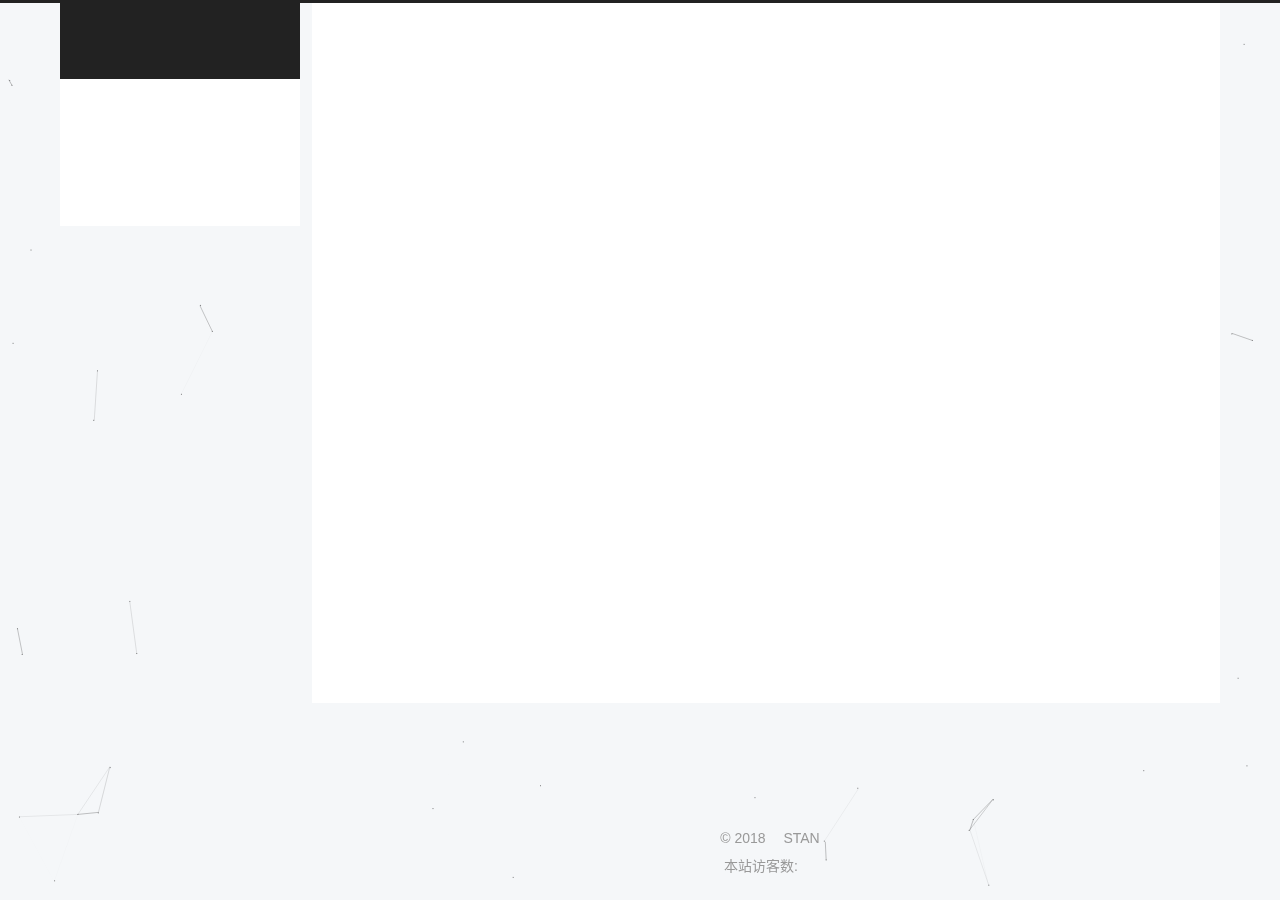
==== commit ce9af9a3: "Site updated: 2018-10-08 20:18:29" ====
--- a/about/index.html
+++ b/about/index.html
@@ -227,9 +227,9 @@
         
         
           
-          <li class="menu-item menu-item-tags">
-    <a href="/tags/" rel="section">
-      <i class="menu-item-icon fa fa-fw fa-tags"></i> <br />标签</a>
+          <li class="menu-item menu-item-about menu-item-active">
+    <a href="/about/" rel="section">
+      <i class="menu-item-icon fa fa-fw fa-user"></i> <br />关于</a>
   </li>
         
         
--- a/css/main.css
+++ b/css/main.css
@@ -1929,7 +1929,7 @@
   width: 4px;
   height: 4px;
   border-radius: 50%;
-  background: #ccc18b;
+  background: #52ff94;
 }
 .links-of-blogroll {
   font-size: 13px;
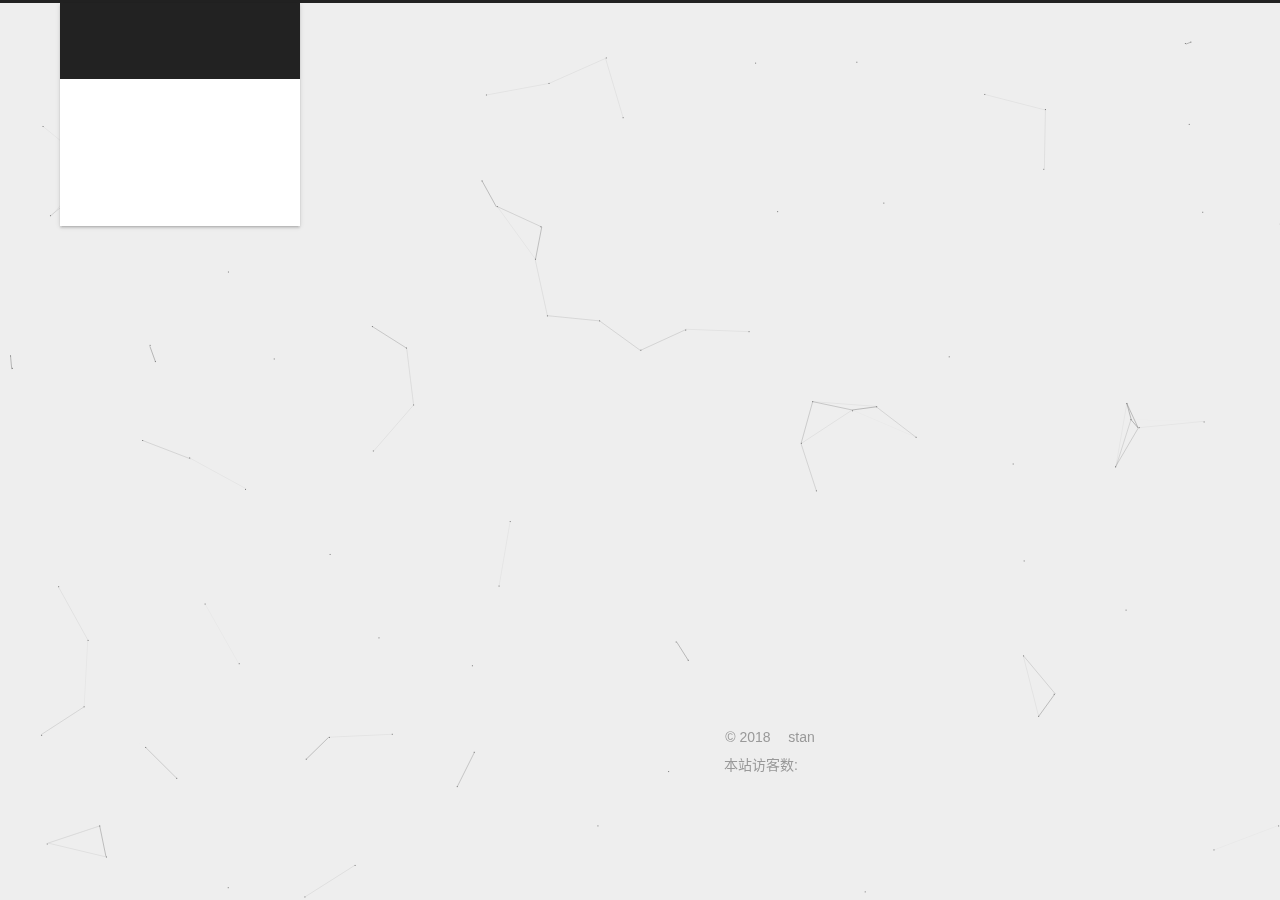
==== commit e92f9529: "Site updated: 2018-10-08 20:54:15" ====
--- a/about/index.html
+++ b/about/index.html
@@ -14,7 +14,7 @@
   
 
 
-<html class="theme-next pisces use-motion" lang="zh-CN">
+<html class="theme-next gemini use-motion" lang="zh-CN">
 <head>
   <meta charset="UTF-8"/>
 <meta http-equiv="X-UA-Compatible" content="IE=edge" />
@@ -84,7 +84,7 @@
   var NexT = window.NexT || {};
   var CONFIG = {
     root: '/',
-    scheme: 'Pisces',
+    scheme: 'Gemini',
     version: '6.4.2',
     sidebar: {"position":"left","display":"post","offset":12,"b2t":false,"scrollpercent":false,"onmobile":false},
     fancybox: false,
@@ -112,7 +112,7 @@
 <meta property="og:type" content="website">
 <meta property="og:title" content="about">
 <meta property="og:url" content="http://yoursite.com/about/index.html">
-<meta property="og:site_name" content="STAN_BLOG">
+<meta property="og:site_name" content="stan@blog">
 <meta property="og:description" content="关于我一只学习前端的小菜鸟，欢迎分享知识。 From stan QQ：9670547Email: 9670547@qq.com">
 <meta property="og:locale" content="zh-CN">
 <meta property="og:updated_time" content="2018-10-08T11:10:34.484Z">
@@ -135,7 +135,7 @@
   };
 </script>
 
-  <title>about | STAN_BLOG</title>
+  <title>about | stan@blog</title>
   
 
 
@@ -193,7 +193,7 @@
     <div class="custom-logo-site-title">
       <a href="/" class="brand" rel="start">
         <span class="logo-line-before"><i></i></span>
-        <span class="site-title">STAN_BLOG</span>
+        <span class="site-title">stan@blog</span>
         <span class="logo-line-after"><i></i></span>
       </a>
     </div>
@@ -375,9 +375,9 @@
             
               <img class="site-author-image" itemprop="image"
                 src="https://ss2.bdstatic.com/70cFvnSh_Q1YnxGkpoWK1HF6hhy/it/u=2395482982,82463686&fm=27&gp=0.jpg"
-                alt="STAN" />
-            
-              <p class="site-author-name" itemprop="name">STAN</p>
+                alt="stan" />
+            
+              <p class="site-author-name" itemprop="name">stan</p>
               <p class="site-description motion-element" itemprop="description">一个人是一支队伍</p>
           </div>
 
@@ -466,7 +466,7 @@
   <span class="with-love" id="animate">
     <i class="fa fa-user"></i>
   </span>
-  <span class="author" itemprop="copyrightHolder">STAN</span>
+  <span class="author" itemprop="copyrightHolder">stan</span>
 
   
 
--- a/css/main.css
+++ b/css/main.css
@@ -189,7 +189,7 @@
   font-size: 14px;
   line-height: 2;
   color: #555;
-  background: #f5f7f9;
+  background: #eee;
 }
 @media (max-width: 767px) {
   body {
@@ -1929,7 +1929,7 @@
   width: 4px;
   height: 4px;
   border-radius: 50%;
-  background: #52ff94;
+  background: #901c55;
 }
 .links-of-blogroll {
   font-size: 13px;
@@ -2315,16 +2315,6 @@
   transform: translate(-50%, -50%);
   color: #ccc;
 }
-@media (min-width: 768px) and (max-width: 991px) {
-  .busuanzi-count {
-    width: auto;
-  }
-}
-@media (max-width: 767px) {
-  .busuanzi-count {
-    width: auto;
-  }
-}
 .site-uv,
 .site-pv,
 .page-pv {
@@ -2608,7 +2598,7 @@
   padding: 0;
   width: 240px;
   background: #fff;
-  box-shadow: initial;
+  box-shadow: 0 2px 2px 0 rgba(0,0,0,0.12), 0 3px 1px -2px rgba(0,0,0,0.06), 0 1px 5px 0 rgba(0,0,0,0.12);
   border-radius: initial;
 }
 @media (min-width: 1200px) {
@@ -2665,7 +2655,7 @@
   width: calc(100% - 252px);
   background: #fff;
   min-height: 700px;
-  box-shadow: initial;
+  box-shadow: 0 2px 2px 0 rgba(0,0,0,0.12), 0 3px 1px -2px rgba(0,0,0,0.06), 0 1px 5px 0 rgba(0,0,0,0.12);
   border-radius: initial;
 }
 @media (min-width: 768px) and (max-width: 991px) {
@@ -2688,7 +2678,7 @@
   float: left;
   margin-top: 300px;
   width: 240px;
-  background: #f5f7f9;
+  background: #eee;
   box-shadow: none;
 }
 @media (min-width: 768px) and (max-width: 991px) {
@@ -2889,7 +2879,7 @@
   width: 240px;
   color: #555;
   background: #fff;
-  box-shadow: initial;
+  box-shadow: 0 2px 2px 0 rgba(0,0,0,0.12), 0 3px 1px -2px rgba(0,0,0,0.06), 0 1px 5px 0 rgba(0,0,0,0.12), 0 -1px 0.5px 0 rgba(0,0,0,0.09);
   border-radius: initial;
   opacity: 0;
 }
@@ -3027,9 +3017,167 @@
   white-space: nowrap;
   text-overflow: ellipsis;
 }
-@media (max-width: 767px) {
-  .post-body {
-    text-align: justify;
+.content-wrap {
+  padding: initial;
+  background: initial;
+  box-shadow: initial;
+  border-radius: initial;
+}
+.post-block {
+  padding: 40px;
+  background: #fff;
+  box-shadow: 0 2px 2px 0 rgba(0,0,0,0.12), 0 3px 1px -2px rgba(0,0,0,0.06), 0 1px 5px 0 rgba(0,0,0,0.12);
+  border-radius: initial;
+}
+#posts > article + article .post-block {
+  margin-top: 12px;
+  box-shadow: 0 2px 2px 0 rgba(0,0,0,0.12), 0 3px 1px -2px rgba(0,0,0,0.06), 0 1px 5px 0 rgba(0,0,0,0.12), 0 -1px 0.5px 0 rgba(0,0,0,0.09);
+  border-radius: initial;
+}
+.comments {
+  padding: 40px;
+  margin: initial;
+  margin-top: 12px;
+  background: #fff;
+  box-shadow: 0 2px 2px 0 rgba(0,0,0,0.12), 0 3px 1px -2px rgba(0,0,0,0.06), 0 1px 5px 0 rgba(0,0,0,0.12), 0 -1px 0.5px 0 rgba(0,0,0,0.09);
+  border-radius: initial;
+}
+.posts-expand {
+  padding-top: initial;
+}
+.post-nav-divider {
+  width: 4%;
+}
+.post-nav-item {
+  width: 48%;
+}
+.post-eof,
+.post-spread {
+  display: none !important;
+}
+.pagination {
+  margin: 12px 0 0;
+  border-top: initial;
+  background: #fff;
+  box-shadow: 0 2px 2px 0 rgba(0,0,0,0.12), 0 3px 1px -2px rgba(0,0,0,0.06), 0 1px 5px 0 rgba(0,0,0,0.12), 0 -1px 0.5px 0 rgba(0,0,0,0.09);
+  border-radius: initial;
+  padding: 10px 0 10px;
+}
+.pagination .prev,
+.pagination .next,
+.pagination .page-number {
+  margin-bottom: initial;
+  top: initial;
+}
+.main {
+  padding-bottom: initial;
+}
+.footer {
+  bottom: auto;
+}
+.sub-menu {
+  border-bottom: initial !important;
+  box-shadow: 0 2px 2px 0 rgba(0,0,0,0.12), 0 3px 1px -2px rgba(0,0,0,0.06), 0 1px 5px 0 rgba(0,0,0,0.12);
+}
+.sub-menu+ #content > #posts .post-block {
+  box-shadow: 0 2px 2px 0 rgba(0,0,0,0.12), 0 3px 1px -2px rgba(0,0,0,0.06), 0 1px 5px 0 rgba(0,0,0,0.12), 0 -1px 0.5px 0 rgba(0,0,0,0.09);
+  margin-top: 12px;
+}
+@media (min-width: 768px) and (max-width: 991px) {
+  .sub-menu+ #content > #posts .post-block {
+    margin-top: 10px;
+  }
+}
+@media (max-width: 767px) {
+  .sub-menu+ #content > #posts .post-block {
+    margin-top: 8px;
+  }
+}
+.post-header h1,
+.post-header h2 {
+  margin: initial;
+}
+.posts-expand .post-title-link {
+  line-height: inherit;
+}
+.posts-expand .post-title {
+  font-size: 1.7em;
+}
+.post-body h1 {
+  font-size: 1.6em;
+  border-bottom: 1px solid #eee;
+}
+.post-body h2 {
+  font-size: 1.45em;
+  border-bottom: 1px solid #eee;
+}
+.post-body h3 {
+  font-size: 1.3em;
+  border-bottom: 1px dotted #eee;
+}
+.post-body h4 {
+  font-size: 1.2em;
+}
+.post-body h5 {
+  font-size: 1.07em;
+}
+.post-body h6 {
+  font-size: 1.03em;
+}
+@media (min-width: 768px) and (max-width: 991px) {
+  .content-wrap {
+    padding: 10px;
+  }
+  .posts-expand {
+    margin: initial;
+  }
+  .posts-expand .post-button {
+    margin-top: 20px;
+  }
+  .post-block {
+    padding: 20px;
+    box-shadow: 0 2px 2px 0 rgba(0,0,0,0.12), 0 3px 1px -2px rgba(0,0,0,0.06), 0 1px 5px 0 rgba(0,0,0,0.12), 0 -1px 0.5px 0 rgba(0,0,0,0.09);
+    border-radius: initial;
+  }
+  #posts > article + article .post-block {
+    margin-top: 10px;
+  }
+  .comments {
+    margin-top: 10px;
+    padding: 10px 20px;
+  }
+  .pagination {
+    margin: 10px 0 0;
+  }
+}
+@media (max-width: 767px) {
+  .content-wrap {
+    padding: 8px;
+  }
+  .posts-expand {
+    margin: initial;
+  }
+  .posts-expand .post-button {
+    margin-top: 12px;
+  }
+  .posts-expand img {
+    padding: initial !important;
+  }
+  .post-block {
+    padding: 12px;
+    min-height: auto;
+    box-shadow: 0 2px 2px 0 rgba(0,0,0,0.12), 0 3px 1px -2px rgba(0,0,0,0.06), 0 1px 5px 0 rgba(0,0,0,0.12), 0 -1px 0.5px 0 rgba(0,0,0,0.09);
+    border-radius: initial;
+  }
+  #posts > article + article .post-block {
+    margin-top: 8px;
+  }
+  .comments {
+    margin-top: 8px;
+    padding: 0 12px;
+  }
+  .pagination {
+    margin: 8px 0 0;
   }
 }
 .post {
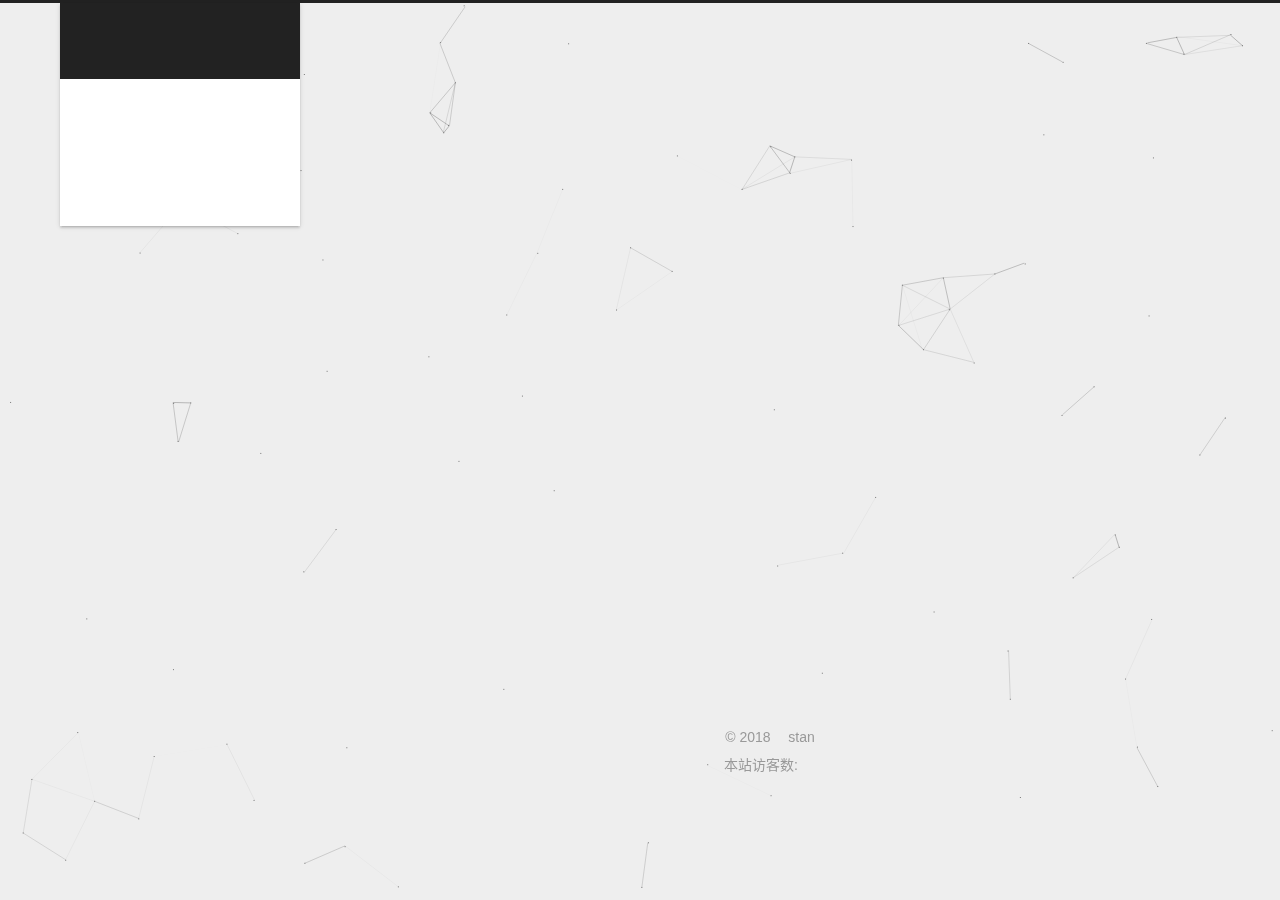
==== commit 0bf6aa05: "Site updated: 2018-10-08 20:56:39" ====
--- a/about/index.html
+++ b/about/index.html
@@ -108,17 +108,17 @@
 
 
 
-  <meta name="description" content="关于我一只学习前端的小菜鸟，欢迎分享知识。 From stan QQ：9670547Email: 9670547@qq.com">
+  <meta name="description" content="一只学习前端的小菜鸟，欢迎分享知识。 From stan QQ：9670547Email: 9670547@qq.com">
 <meta property="og:type" content="website">
-<meta property="og:title" content="about">
+<meta property="og:title" content="关于我">
 <meta property="og:url" content="http://yoursite.com/about/index.html">
 <meta property="og:site_name" content="stan@blog">
-<meta property="og:description" content="关于我一只学习前端的小菜鸟，欢迎分享知识。 From stan QQ：9670547Email: 9670547@qq.com">
+<meta property="og:description" content="一只学习前端的小菜鸟，欢迎分享知识。 From stan QQ：9670547Email: 9670547@qq.com">
 <meta property="og:locale" content="zh-CN">
-<meta property="og:updated_time" content="2018-10-08T11:10:34.484Z">
+<meta property="og:updated_time" content="2018-10-08T12:56:37.324Z">
 <meta name="twitter:card" content="summary">
-<meta name="twitter:title" content="about">
-<meta name="twitter:description" content="关于我一只学习前端的小菜鸟，欢迎分享知识。 From stan QQ：9670547Email: 9670547@qq.com">
+<meta name="twitter:title" content="关于我">
+<meta name="twitter:description" content="一只学习前端的小菜鸟，欢迎分享知识。 From stan QQ：9670547Email: 9670547@qq.com">
 
 
 
@@ -135,7 +135,7 @@
   };
 </script>
 
-  <title>about | stan@blog</title>
+  <title>关于我 | stan@blog</title>
   
 
 
@@ -295,7 +295,7 @@
     <div class="post-block page">
       <header class="post-header">
 
-<h1 class="post-title" itemprop="name headline">about</h1>
+<h1 class="post-title" itemprop="name headline">关于我</h1>
 
 <div class="post-meta">
   
@@ -313,7 +313,7 @@
       <div class="post-body">
         
         
-          <h2 id="关于我"><a href="#关于我" class="headerlink" title="关于我"></a>关于我</h2><p>一只学习前端的小菜鸟，欢迎分享知识。</p>
+          <p>一只学习前端的小菜鸟，欢迎分享知识。</p>
 <p>From stan</p>
 <p>QQ：9670547<br>Email: <a href="mailto:9670547@qq.com" target="_blank" rel="noopener">9670547@qq.com</a></p>
 
@@ -359,17 +359,8 @@
       
 
       
-        <ul class="sidebar-nav motion-element">
-          <li class="sidebar-nav-toc sidebar-nav-active" data-target="post-toc-wrap">
-            文章目录
-          </li>
-          <li class="sidebar-nav-overview" data-target="site-overview-wrap">
-            站点概览
-          </li>
-        </ul>
-      
-
-      <section class="site-overview-wrap sidebar-panel">
+
+      <section class="site-overview-wrap sidebar-panel sidebar-panel-active">
         <div class="site-overview">
           <div class="site-author motion-element" itemprop="author" itemscope itemtype="http://schema.org/Person">
             
@@ -432,22 +423,6 @@
       </section>
 
       
-      <!--noindex-->
-        <section class="post-toc-wrap motion-element sidebar-panel sidebar-panel-active">
-          <div class="post-toc">
-
-            
-              
-            
-
-            
-              <div class="post-toc-content"><ol class="nav"><li class="nav-item nav-level-2"><a class="nav-link" href="#关于我"><span class="nav-number">1.</span> <span class="nav-text">关于我</span></a></li></ol></div>
-            
-
-          </div>
-        </section>
-      <!--/noindex-->
-      
 
       
 
--- a/css/main.css
+++ b/css/main.css
@@ -1929,7 +1929,7 @@
   width: 4px;
   height: 4px;
   border-radius: 50%;
-  background: #901c55;
+  background: #855439;
 }
 .links-of-blogroll {
   font-size: 13px;
